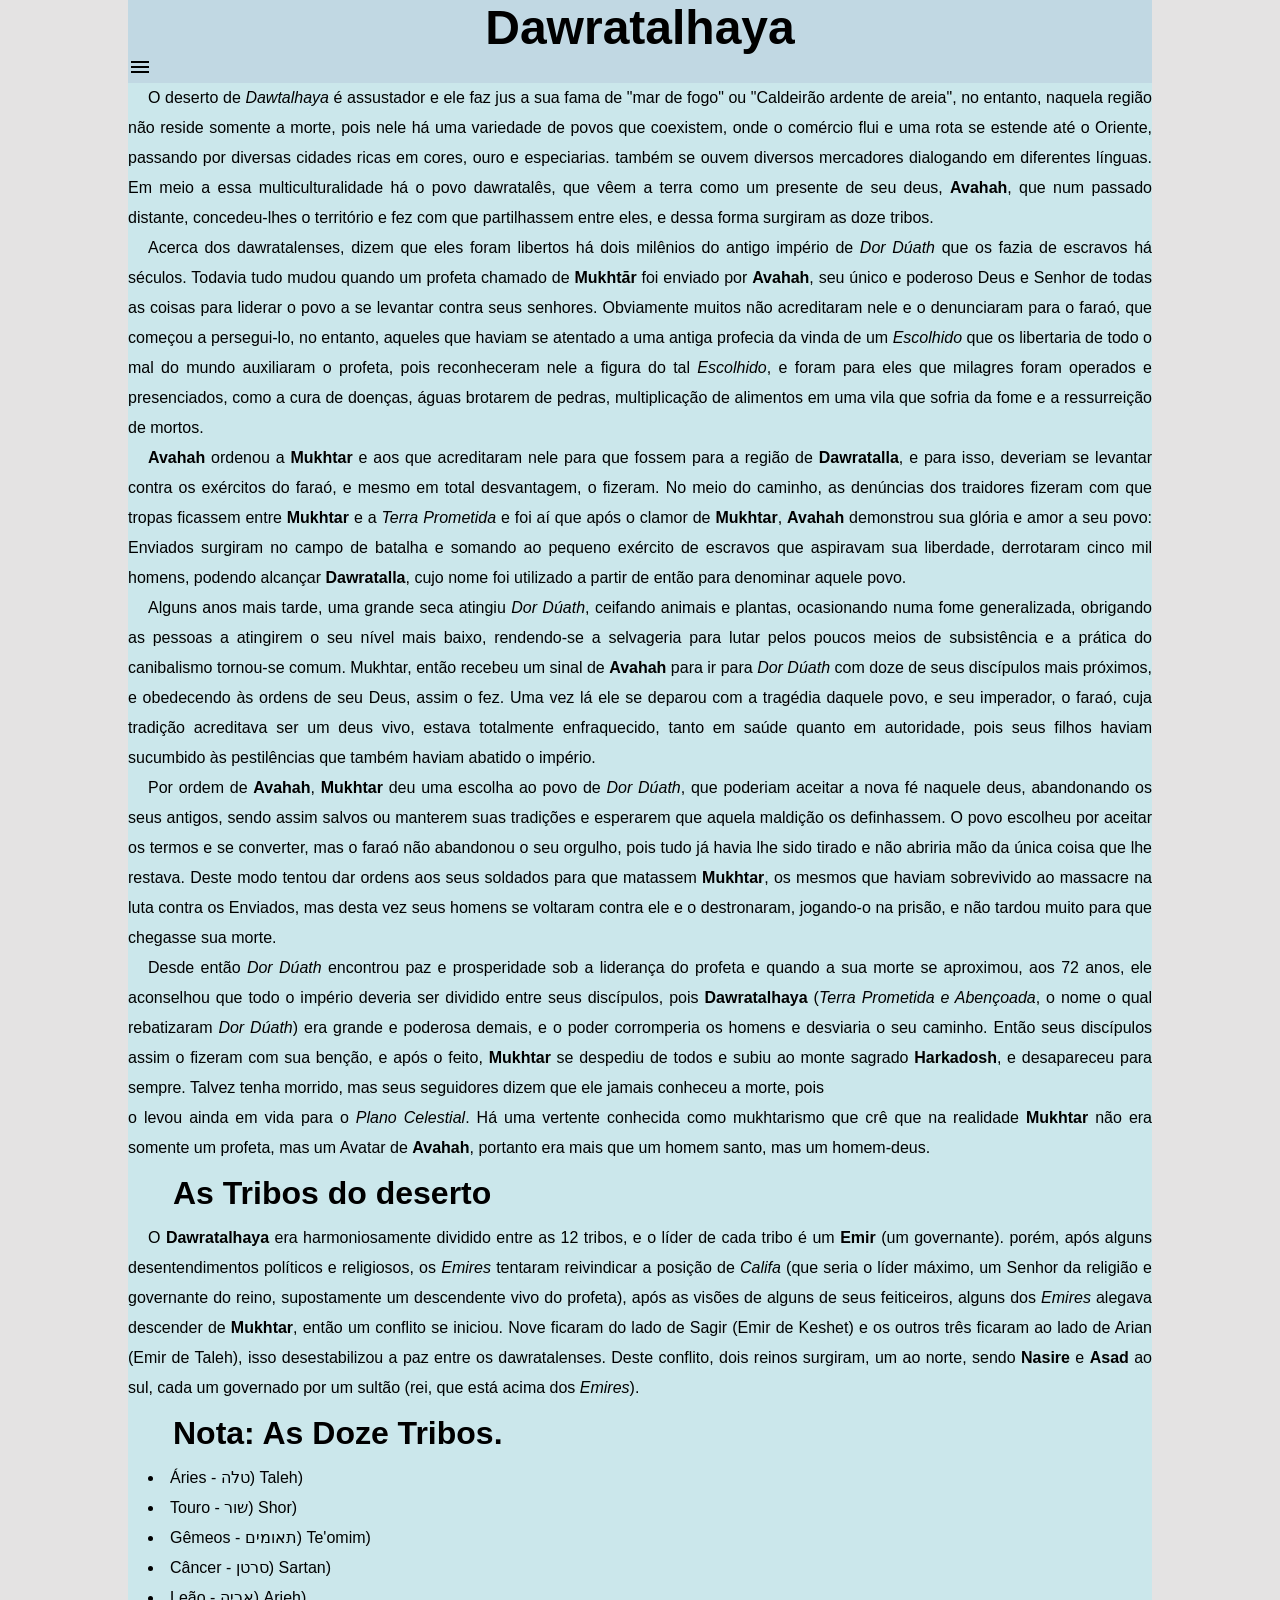
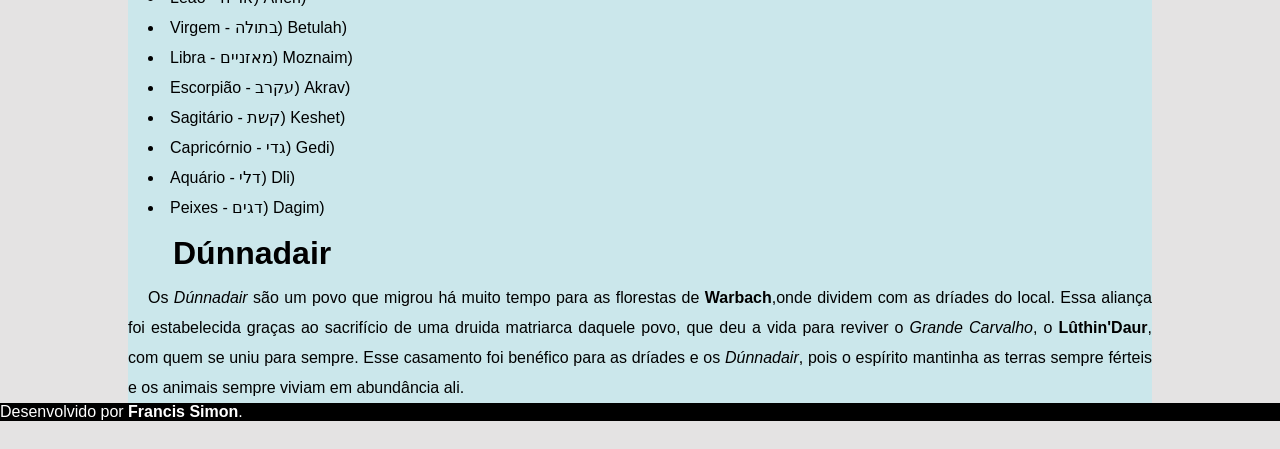
==== dawratalhaya.html @ 095f74a3 "nova extensão CSharpier" ====
<!DOCTYPE html>
<html lang="pt-br">

<head>
  <meta charset="UTF-8">
  <meta name="viewport" content="width=device-width, initial-scale=1.0">
  <title>Projeto Verden</title>
  <link rel="stylesheet" href="estilos/style.css">

  <link href="https://fonts.googleapis.com/css2?family=Material+Symbols+Outlined" rel="stylesheet" />

</head>

<body onresize="mudouTamanho()">
  <header>
    <h1>Dawratalhaya</h1>

    <i id="burguer" class="material-symbols-outlined" onclick="clickMenu()">menu</i>

    <nav id="itens">
      <a href="home.html">Home</a>
      <a href="verden.html">Verden</a>
      <a href="r-homens.html">As Religiões</a>
      <a href="r-anao.html">Anões</a>
      <a href="r-elfos.html">Elfos</a>
      <a href="dawratalhaya.html">Dawratalhaya</a>
    </nav>
  </header>
  <main>
    <p>O deserto de <em>Dawtalhaya</em> é assustador e ele faz jus a sua fama de "mar de fogo" ou "Caldeirão ardente de
      areia", no entanto, naquela região não reside somente a morte, pois nele há uma variedade de povos que coexistem,
      onde o comércio flui e uma rota se estende até o Oriente, passando por diversas cidades ricas em cores, ouro e
      especiarias. também se ouvem diversos mercadores dialogando em diferentes línguas. Em meio a essa
      multiculturalidade há o povo dawratalês, que vêem a terra como um presente de seu deus, <strong>Avahah</strong>,
      que num passado distante, concedeu-lhes o território e fez com que partilhassem entre eles, e dessa forma surgiram
      as doze tribos.
    </p>
    <p>
      Acerca dos dawratalenses, dizem que eles foram libertos há dois milênios do antigo império de <em>Dor Dúath</em>
      que os fazia de escravos há séculos. Todavia tudo mudou quando um profeta chamado de <strong>Mukhtār</strong> foi
      enviado por <strong>Avahah</strong>, seu único e poderoso Deus e Senhor de todas as coisas para liderar o povo a
      se levantar contra seus senhores. Obviamente muitos não acreditaram nele e o denunciaram para o faraó, que começou
      a persegui-lo, no entanto, aqueles que haviam se atentado a uma antiga profecia da vinda de um <em>Escolhido</em>
      que os libertaria de todo o mal do mundo auxiliaram o profeta, pois reconheceram nele a figura do tal
      <em>Escolhido</em>, e foram para eles que milagres foram operados e presenciados, como a cura de doenças, águas
      brotarem de pedras, multiplicação de alimentos em uma vila que sofria da fome e a ressurreição de mortos.
    </p>
    <p><strong>Avahah</strong> ordenou a <strong>Mukhtar</strong> e aos que acreditaram nele para que fossem para a
      região de <strong>Dawratalla</strong>, e para isso, deveriam se levantar contra os exércitos do faraó, e mesmo em
      total desvantagem, o fizeram. No meio do caminho, as denúncias dos traidores fizeram com que tropas ficassem entre
      <strong>Mukhtar</strong> e a <em>Terra Prometida</em> e foi aí que após o clamor de <strong>Mukhtar</strong>,
      <strong>Avahah</strong> demonstrou sua glória e amor a seu povo: Enviados surgiram no campo de batalha e somando
      ao pequeno exército de escravos que aspiravam sua liberdade, derrotaram cinco mil homens, podendo alcançar
      <strong>Dawratalla</strong>, cujo nome foi utilizado a partir de então para denominar aquele povo.
    </p>

    <p>Alguns anos mais tarde, uma grande seca atingiu <em>Dor Dúath</em>, ceifando animais e plantas, ocasionando numa
      fome generalizada, obrigando as pessoas a atingirem o seu nível mais baixo, rendendo-se a selvageria para lutar
      pelos poucos meios de subsistência e a prática do canibalismo tornou-se comum. <strogn>Mukhtar</strogn>, então
      recebeu um sinal de <strong>Avahah</strong> para ir para <em>Dor Dúath</em> com doze de seus discípulos mais
      próximos, e obedecendo às ordens de seu Deus, assim o fez. Uma vez lá ele se deparou com a tragédia daquele povo,
      e seu imperador, o faraó, cuja tradição acreditava ser um deus vivo, estava totalmente enfraquecido, tanto em
      saúde quanto em autoridade, pois seus filhos haviam sucumbido às pestilências que também haviam abatido o império.
    </p>

    <p>Por ordem de <strong>Avahah</strong>, <strong>Mukhtar</strong> deu uma escolha ao povo de <em>Dor Dúath</em>, que
      poderiam aceitar a nova fé naquele deus, abandonando os seus antigos, sendo assim salvos ou manterem suas
      tradições e esperarem que aquela maldição os definhassem. O povo escolheu por aceitar os termos e se converter,
      mas o faraó não abandonou o seu orgulho, pois tudo já havia lhe sido tirado e não abriria mão da única coisa que
      lhe restava. Deste modo tentou dar ordens aos seus soldados para que matassem <strong>Mukhtar</strong>, os mesmos
      que haviam sobrevivido ao massacre na luta contra os Enviados, mas desta vez seus homens se voltaram contra ele e
      o destronaram, jogando-o na prisão, e não tardou muito para que chegasse sua morte.
    </p>

    <p>
      Desde então <em>Dor Dúath</em> encontrou paz e prosperidade sob a liderança do profeta e quando a sua morte se
      aproximou, aos 72 anos, ele aconselhou que todo o império deveria ser dividido entre seus discípulos, pois
      <strong>Dawratalhaya</strong> (<em>Terra Prometida e Abençoada</em>, o nome o qual rebatizaram <em>Dor Dúath</em>)
      era grande e poderosa demais, e o poder corromperia os homens e desviaria o seu caminho. Então seus discípulos
      assim o fizeram com sua benção, e após o feito, <strong>Mukhtar</strong> se despediu de todos e subiu ao monte
      sagrado <strong>Harkadosh</strong>, e desapareceu para sempre. Talvez tenha morrido, mas seus seguidores dizem que
      ele jamais conheceu a morte, pois
    <P><strong></strong></P> o levou ainda em vida para o <em>Plano Celestial</em>. Há uma vertente conhecida como
    mukhtarismo que crê que na realidade <strong>Mukhtar</strong> não era somente um profeta, mas um Avatar de
    <strong>Avahah</strong>, portanto era mais que um homem santo, mas um homem-deus.
    </p>

    <h3>As Tribos do deserto</h3>

    <p>O <strong>Dawratalhaya</strong> era harmoniosamente dividido entre as 12 tribos, e o líder de cada tribo é um
      <strong>Emir</strong> (um governante). porém, após alguns desentendimentos políticos e religiosos, os
      <em>Emires</em> tentaram reivindicar a posição de <em>Califa</em> (que seria o líder máximo, um Senhor da religião
      e governante do reino, supostamente um descendente vivo do profeta), após as visões de alguns de seus feiticeiros,
      alguns dos <em>Emires</em> alegava descender de <strong>Mukhtar</strong>, então um conflito se iniciou. Nove
      ficaram do lado de Sagir (Emir de Keshet) e os outros três ficaram ao lado de Arian (Emir de Taleh), isso
      desestabilizou a paz entre os dawratalenses. Deste conflito, dois reinos surgiram, um ao norte, sendo
      <strong>Nasire</strong> e <strong>Asad</strong> ao sul, cada um governado por um sultão (rei, que está acima dos
      <em>Emires</em>).
    </p>

    <aside id="tribos">
      <ul>
        <h3>Nota: As Doze Tribos.</h3>
        <li>Áries - טלה) Taleh)</li>
        <li>Touro - שור) Shor)</li>
        <li>Gêmeos - תאומים) Te'omim)</li>
        <li>Câncer - סרטן) Sartan)</li>
        <li>Leão - אריה) Arieh)</li>
        <li>Virgem - בתולה) Betulah)</li>
        <li>Libra - מאזניים) Moznaim)</li>
        <li>Escorpião - עקרב) Akrav)</li>
        <li>Sagitário - קשת) Keshet)</li>
        <li>Capricórnio - גדי) Gedi)</li>
        <li>Aquário - דלי) Dli)</li>
        <li>Peixes - דגים) Dagim)</li>
      </ul>
    </aside>

    <h3>Dúnnadair</h3>
    <p>Os <em>Dúnnadair</em> são um povo que migrou há muito tempo para as florestas de <strong>Warbach</strong>,onde
      dividem com as dríades do local. Essa aliança foi estabelecida graças ao sacrifício de uma druida matriarca
      daquele povo, que deu a vida para reviver o <em>Grande Carvalho</em>, o <strong>Lûthin'Daur</strong>, com quem se
      uniu para sempre. Esse casamento foi benéfico para as dríades e os <em>Dúnnadair</em>, pois o espírito mantinha as
      terras sempre férteis e os animais sempre viviam em abundância ali.</p>
  </main>

  <script>
    function mudouTamanho() {
      if (window.innerwidth >= 400) {
        itens.style.display = "block";
      } else {
        itens.style.display = "none";
      }
    }
    function clickMenu() {
      if (itens.style.display == "block") {
        itens.style.display = "none";
      } else {
        itens.style.display = "block";
      }
    }
  </script>


  <footer>
    <p>Desenvolvido por <strong>Francis Simon</strong>.</p>
  </footer>
</body>

</html>
---- estilos/style.css ----
@charset "UTF-8";

/* CORES: Laranja: #F7985D // Azul: #466DA3 // Verde: #73D350 */
/* CSS GERAL */
* {
    margin: 0px;
    padding: 0px;
    font-size: 1em;
    font-family: Arial, Helvetica, sans-serif;
    text-align: justify;
}

body {
    width: 100%;
    background-color: rgb(228, 227, 227);
    margin: auto;
}

header {
    width: 80%;
    margin: auto;
    background-color: #b2d4e4b0;
}

h1 {
    text-align: center;
    font-size: 3em;
}

header>nav>a {
    display: inline-block;
    color: white;
    background-color: #5e6875;
    border-radius: 5px;
    font-size: 1.5em;
    text-decoration: none;
}

a:hover {
    background-color: rgb(219, 31, 31);
    color: black;
    transition: 0.5s;
}

h2,
h3,
h4 {
    margin: 15px;
    font-size: 2em;
    text-indent: 30px;
    text-align: left;
}

main {
    width: 80%;
    margin: auto;
    line-height: 30px;
    background-color: rgb(203, 231, 235);
    padding: 0px;
    text-indent: 20px;
}

ul {
    list-style-position: inside;
}

footer {
    background-color: black;
    color: white;
}

/* Home */
#map {
    margin-top: 10px;
    width: 100%;
}

@media screen and (max-width: 400px) {
    header {
        width: 100%;
    }

    h1,
    h2 {
        font-size: 2em;
    }

    header>nav>a {
        border: 2px solid black;
        border-radius: none;
        display: block;
        font-size: 1.5em;
        width: 100vw;
        text-align: center;
    }

    main i#burguer {
        background-color: #5e6875;
        color: white;
        text-align: center;
        display: block;
        cursor: pointer;
        padding: 10px;
    }

    i#burguer:hover {
        background-color: white;
        color: black;
    }
}

/* Verden */
#lua {
    width: 30vw;
}

#section-verden {
    border: 2px solid black;
}

#calendario {
    border: 2px solid black;
    display: flex;
    flex-flow: row no wrap;
    justify-content: space-between;
}

@media screen and (max-width: 400px) {
    * {
        padding: 0px;
    }

    #calendario {
        background-color: lightcoral;
    }

    main {
        margin: auto;
        line-height: 30px;
        background-color: rgb(203, 231, 235);
        padding: 0px;
        text-indent: 20px;
    }

    h2 {
        margin: 0px;
        text-indent: 0px;
        font-size: 1em;
    }

    #calendario>ul {
        font-size: 0.8em;
        text-indent: 5px;
        line-height: 20px;
        border: 5px;
    }

    li::marker {
        content: "•";
        margin-right: 0px;
    }
}

/* r-homens */
#p-r-homens {
    margin-bottom: 20px;
}

@media screen and (max-width: 400px) {
    #p-r-homens {
        margin-bottom: 0px;
    }
}

/* r-anao */
#conteiner {
    display: flex;
    width: 40vw;
    flex-flow: wrap;
    justify-content: flex-start;
    margin-top: 10px;
}

#p-r-anao {
    padding: 10px;
}

@media screen and (max-width: 400px) {
    #p-r-anao {
        padding: 0px;
    }

    #cabrabel>img {
        width: 75vw;
        height: 50vh;
    }

    #cabra>img {
        width: 75vw;
        height: 50vh;
    }

    #dubhain>img {
        width: 80vw;
        height: 50vh;
    }

    #conteiner {
        width: 90vw;
    }
}

/* r-elfos */
#p-r-elfos {
    margin-bottom: 10px;
}

@media screen and (max-width: 400px) {
    #p-r-elfos {
        margin-bottom: 0px;
    }
}

/* dawratalhaya */
#tribos {
    list-style-position: inside;
}
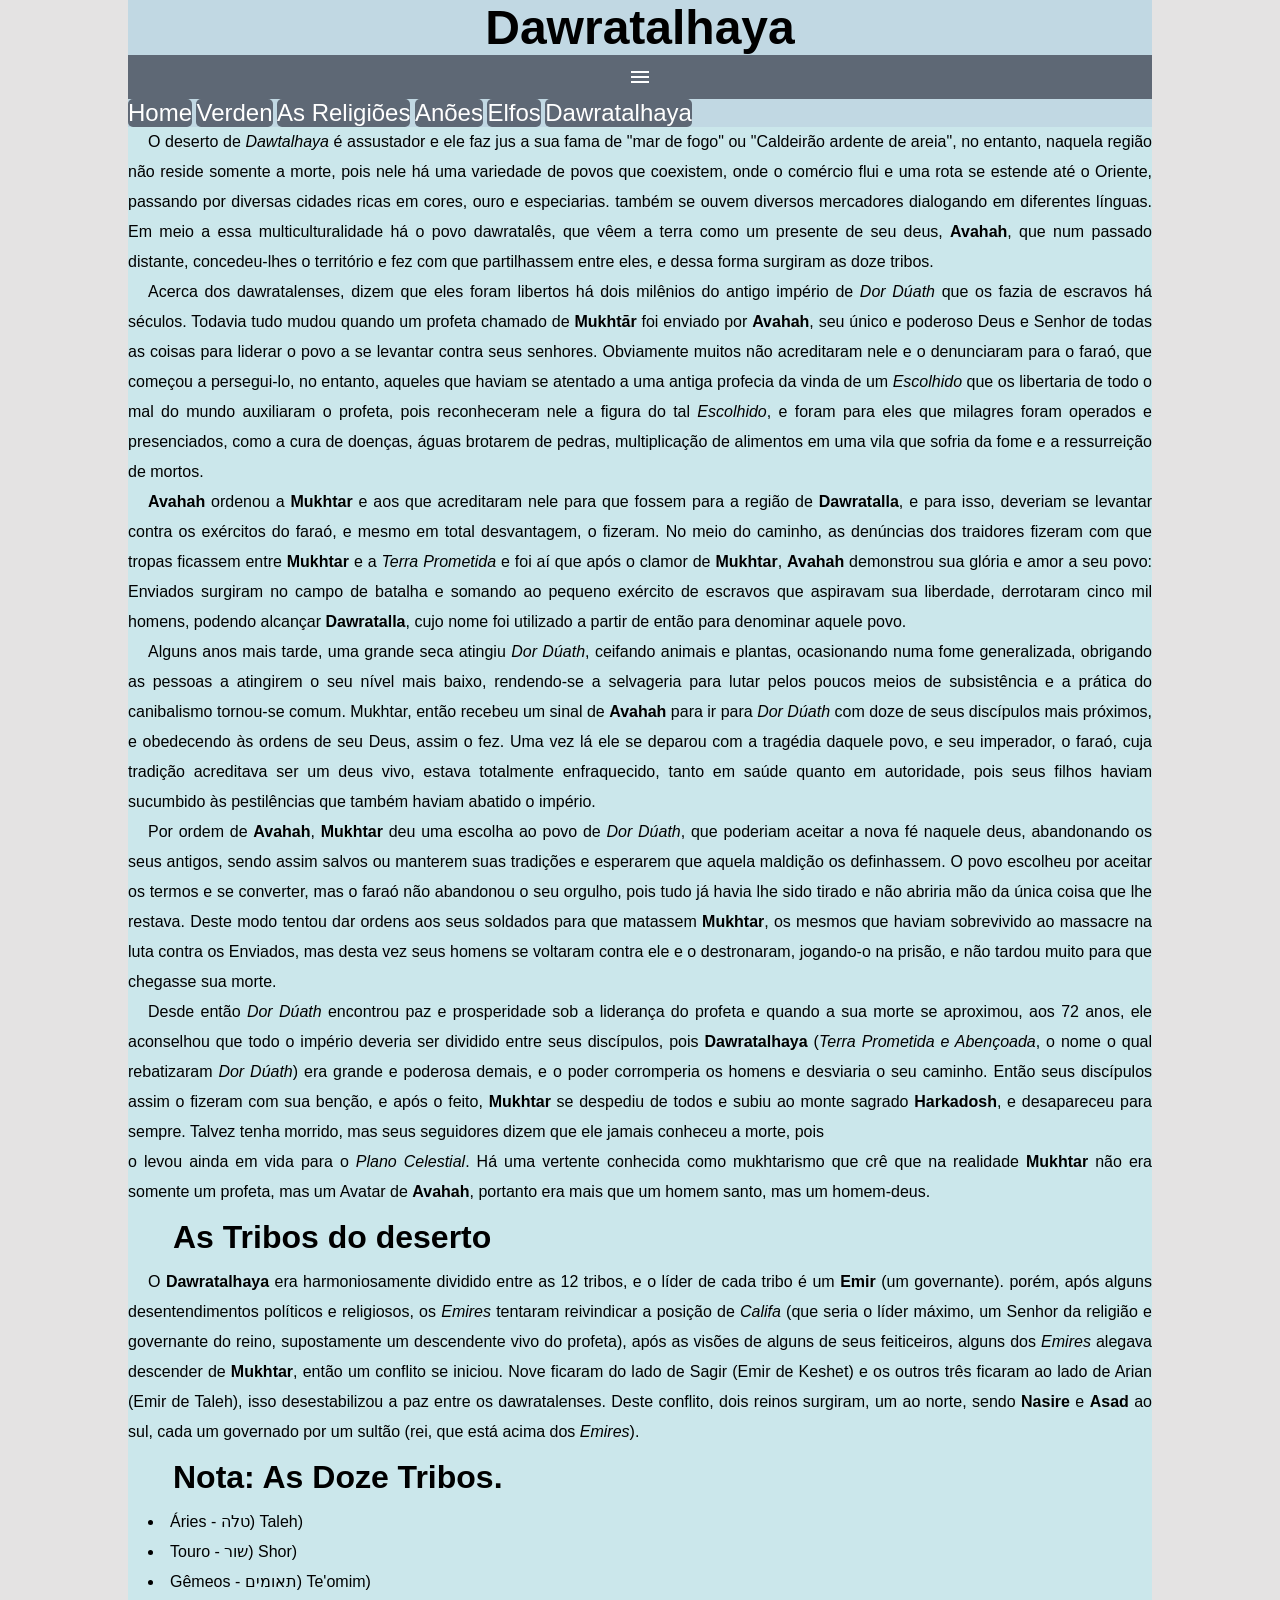
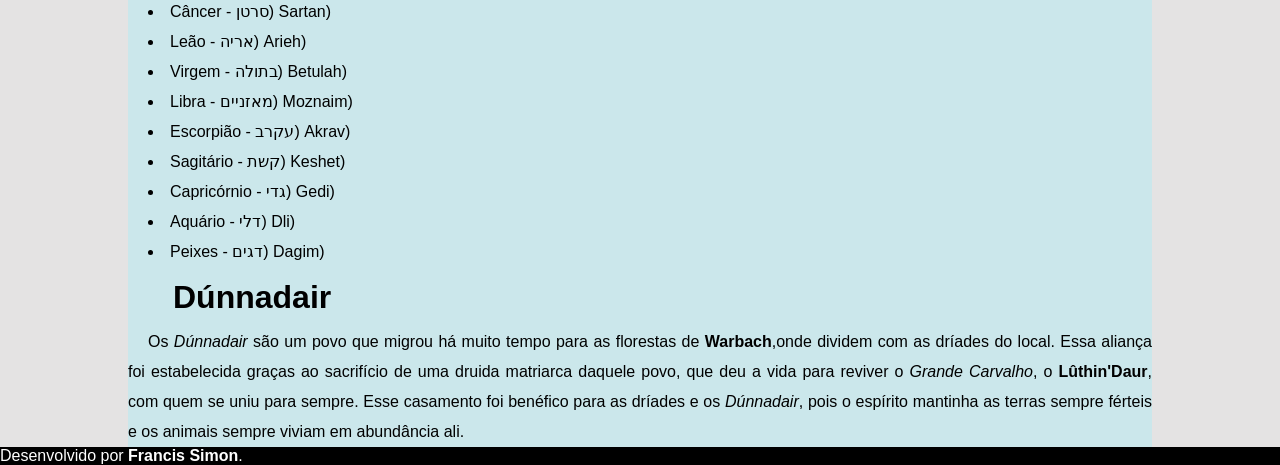
==== commit db3220d8: "botão burguer" ====
--- a/dawratalhaya.html
+++ b/dawratalhaya.html
@@ -126,7 +126,7 @@
 
   <script>
     function mudouTamanho() {
-      if (window.innerwidth >= 400) {
+      if (window.innerWidth >= 400) {
         itens.style.display = "block";
       } else {
         itens.style.display = "none";
--- a/estilos/style.css
+++ b/estilos/style.css
@@ -22,6 +22,22 @@
     background-color: #b2d4e4b0;
 }
 
+#burguer {
+        background-color: #5e6875;
+        color: white;
+        text-align: center;
+        display: block;
+        cursor: pointer;
+        padding: 10px;
+        cursor: pointer;
+    }
+
+    #burguer:hover {
+        background-color: white;
+        color: black;
+        cursor: pointer;
+    }
+
 h1 {
     text-align: center;
     font-size: 3em;
@@ -42,9 +58,7 @@
     transition: 0.5s;
 }
 
-h2,
-h3,
-h4 {
+h2,h3,h4 {
     margin: 15px;
     font-size: 2em;
     text-indent: 30px;
@@ -80,8 +94,7 @@
         width: 100%;
     }
 
-    h1,
-    h2 {
+    h1, h2 {
         font-size: 2em;
     }
 
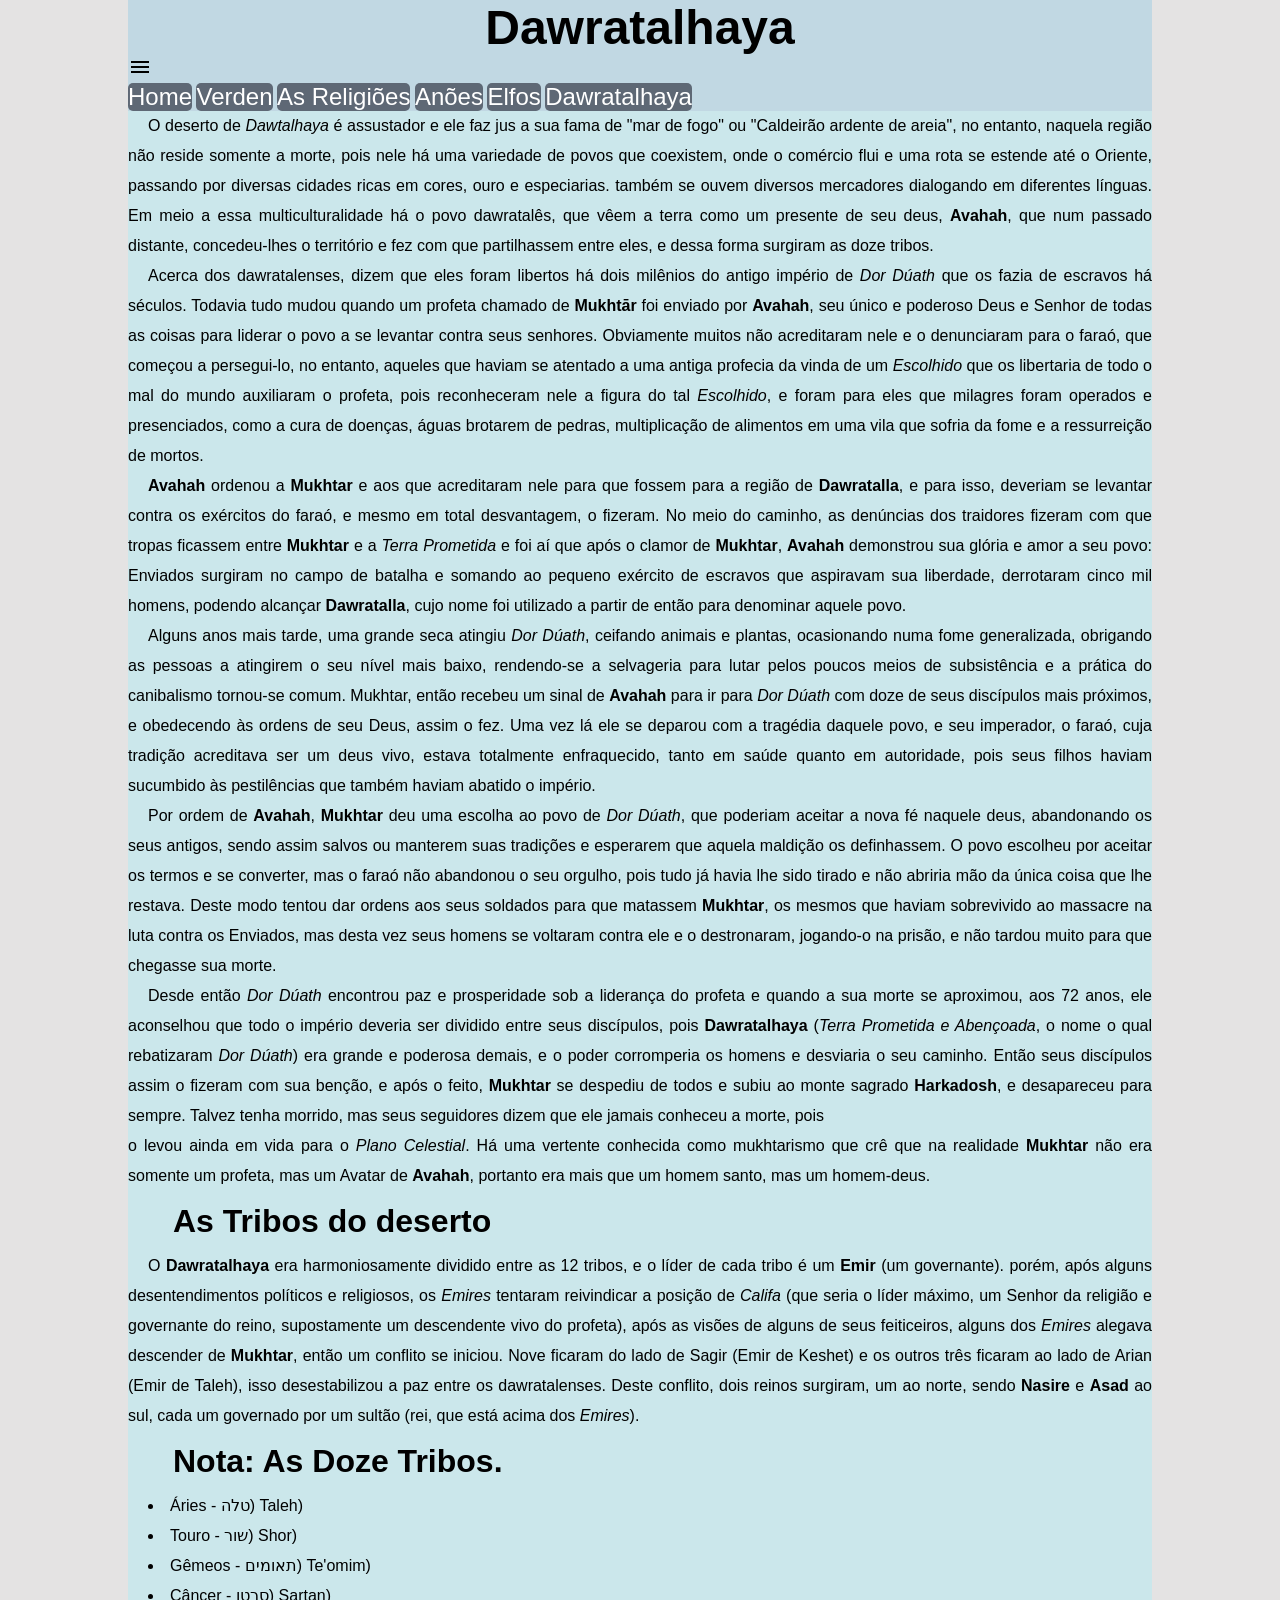
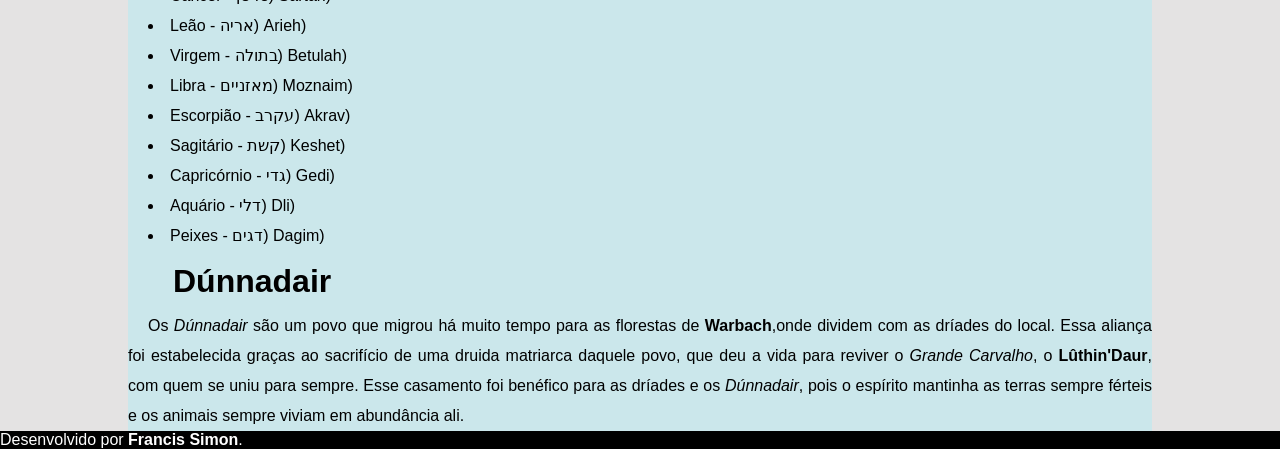
==== commit e5dbb675: "atualizado menu" ====
--- a/dawratalhaya.html
+++ b/dawratalhaya.html
@@ -125,20 +125,25 @@
   </main>
 
   <script>
-    function mudouTamanho() {
-      if (window.innerWidth >= 400) {
-        itens.style.display = "block";
-      } else {
-        itens.style.display = "none";
-      }
+    function clickMenu() {
+    let menu = document.getElementById('itens');
+
+    if (menu.style.display == 'none') {
+        menu.style.display = 'block';
+    } else {
+        menu.style.display = 'none';
     }
-    function clickMenu() {
-      if (itens.style.display == "block") {
-        itens.style.display = "none";
-      } else {
-        itens.style.display = "block";
-      }
+}
+
+function mudouTamanho() {
+    let menu = document.getElementById('itens');
+    
+    if (window.innerWidth >= 400) {
+        menu.style.display = 'block';
+    } else {
+        menu.style.display = 'none';
     }
+}
   </script>
 
 
--- a/estilos/style.css
+++ b/estilos/style.css
@@ -22,7 +22,7 @@
     background-color: #b2d4e4b0;
 }
 
-#burguer {
+main #burguer {
         background-color: #5e6875;
         color: white;
         text-align: center;
@@ -32,8 +32,8 @@
         cursor: pointer;
     }
 
-    #burguer:hover {
-        background-color: white;
+    i#burguer:hover {
+        background-color: rgb(212, 38, 38);
         color: black;
         cursor: pointer;
     }
@@ -98,6 +98,8 @@
         font-size: 2em;
     }
 
+    
+
     header>nav>a {
         border: 2px solid black;
         border-radius: none;
@@ -143,10 +145,6 @@
         padding: 0px;
     }
 
-    #calendario {
-        background-color: lightcoral;
-    }
-
     main {
         margin: auto;
         line-height: 30px;
@@ -237,4 +235,23 @@
 /* dawratalhaya */
 #tribos {
     list-style-position: inside;
+}
+
+/* Media Query exclusivo para o Calendário e a Imagem da Lua */
+@media screen and (max-width: 800px) {
+    #calendario {
+        display: flex;
+        flex-direction: column; /* Joga a imagem para baixo */
+        align-items: center;    /* Centraliza os itens */
+    }
+
+    #calendario > ul {
+        width: 100%;            /* O texto ocupa a largura toda */
+        padding-bottom: 20px;   /* Espaço antes da imagem */
+    }
+
+    #lua {
+        width: 100% !important; /* Força a imagem a ocupar a largura total */
+        height: auto !important; /* Garante que a proporção seja mantida (sem espremer) */
+    }
 }
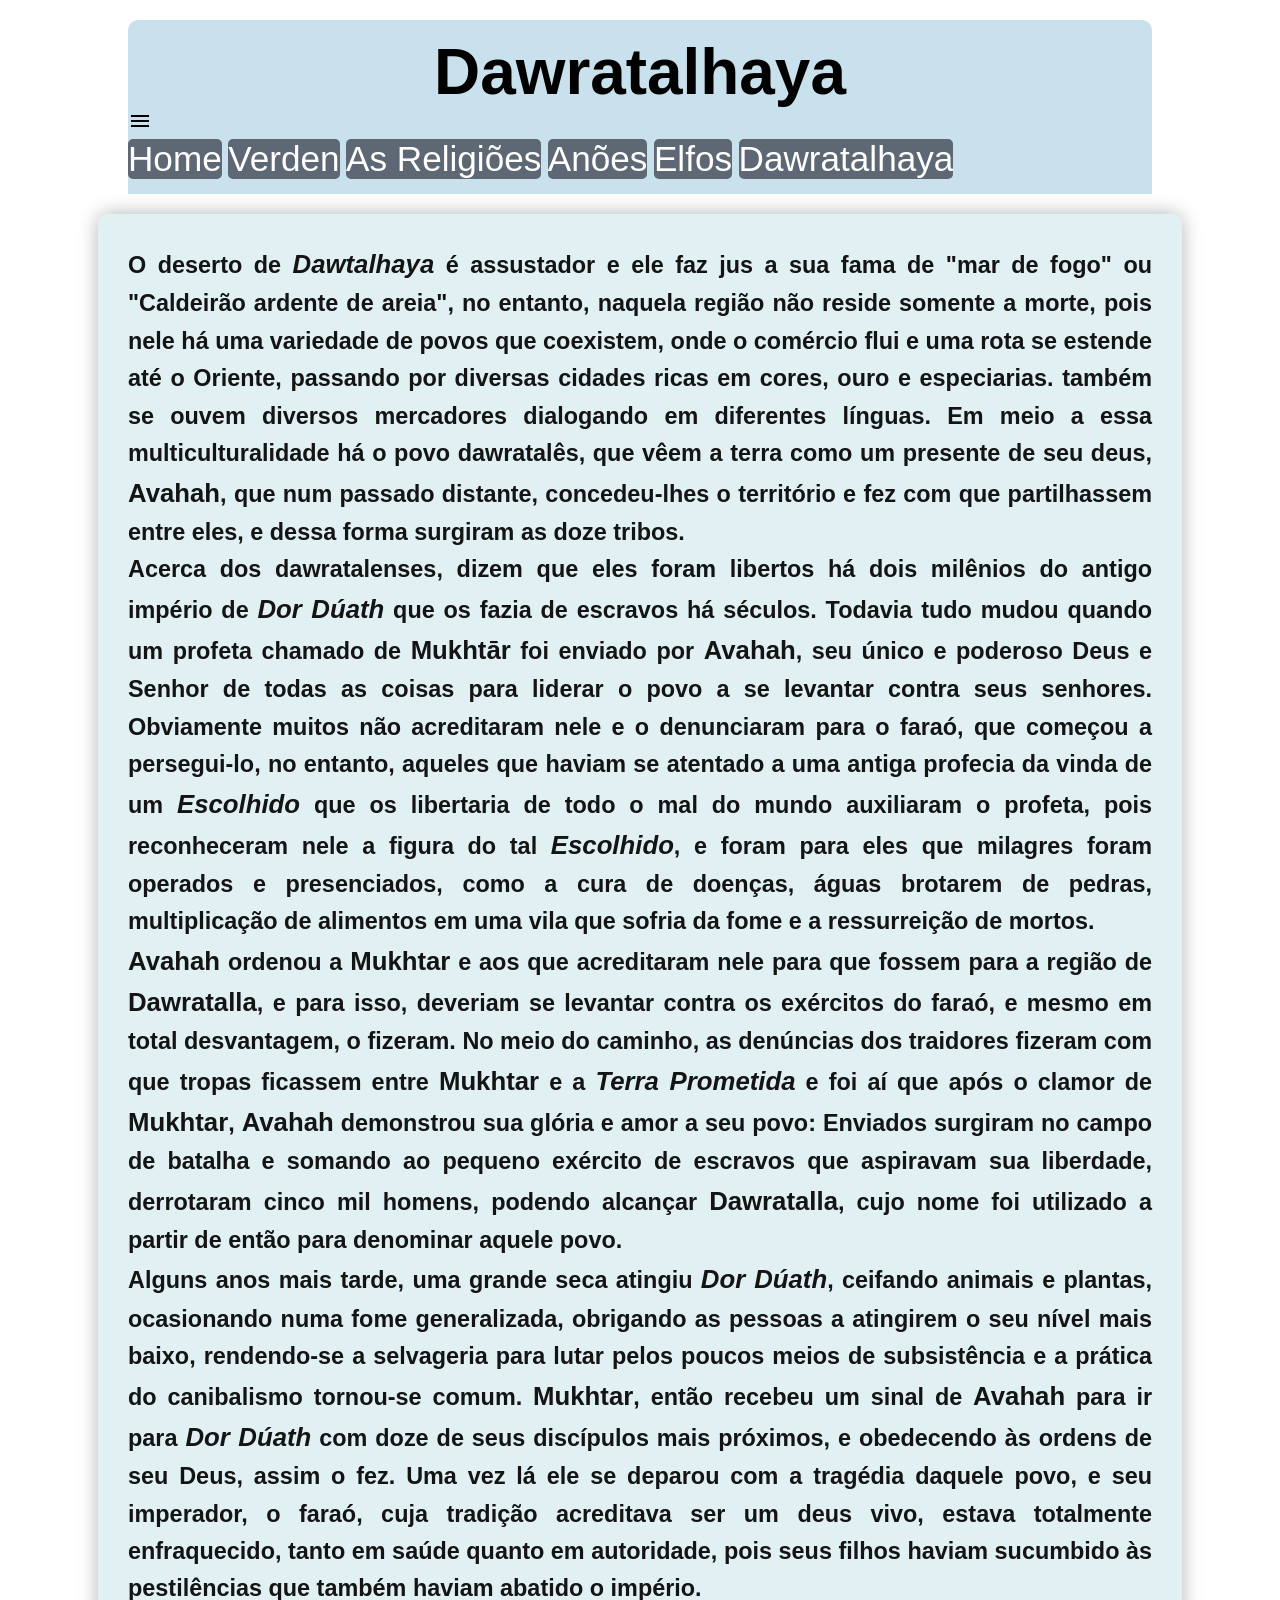
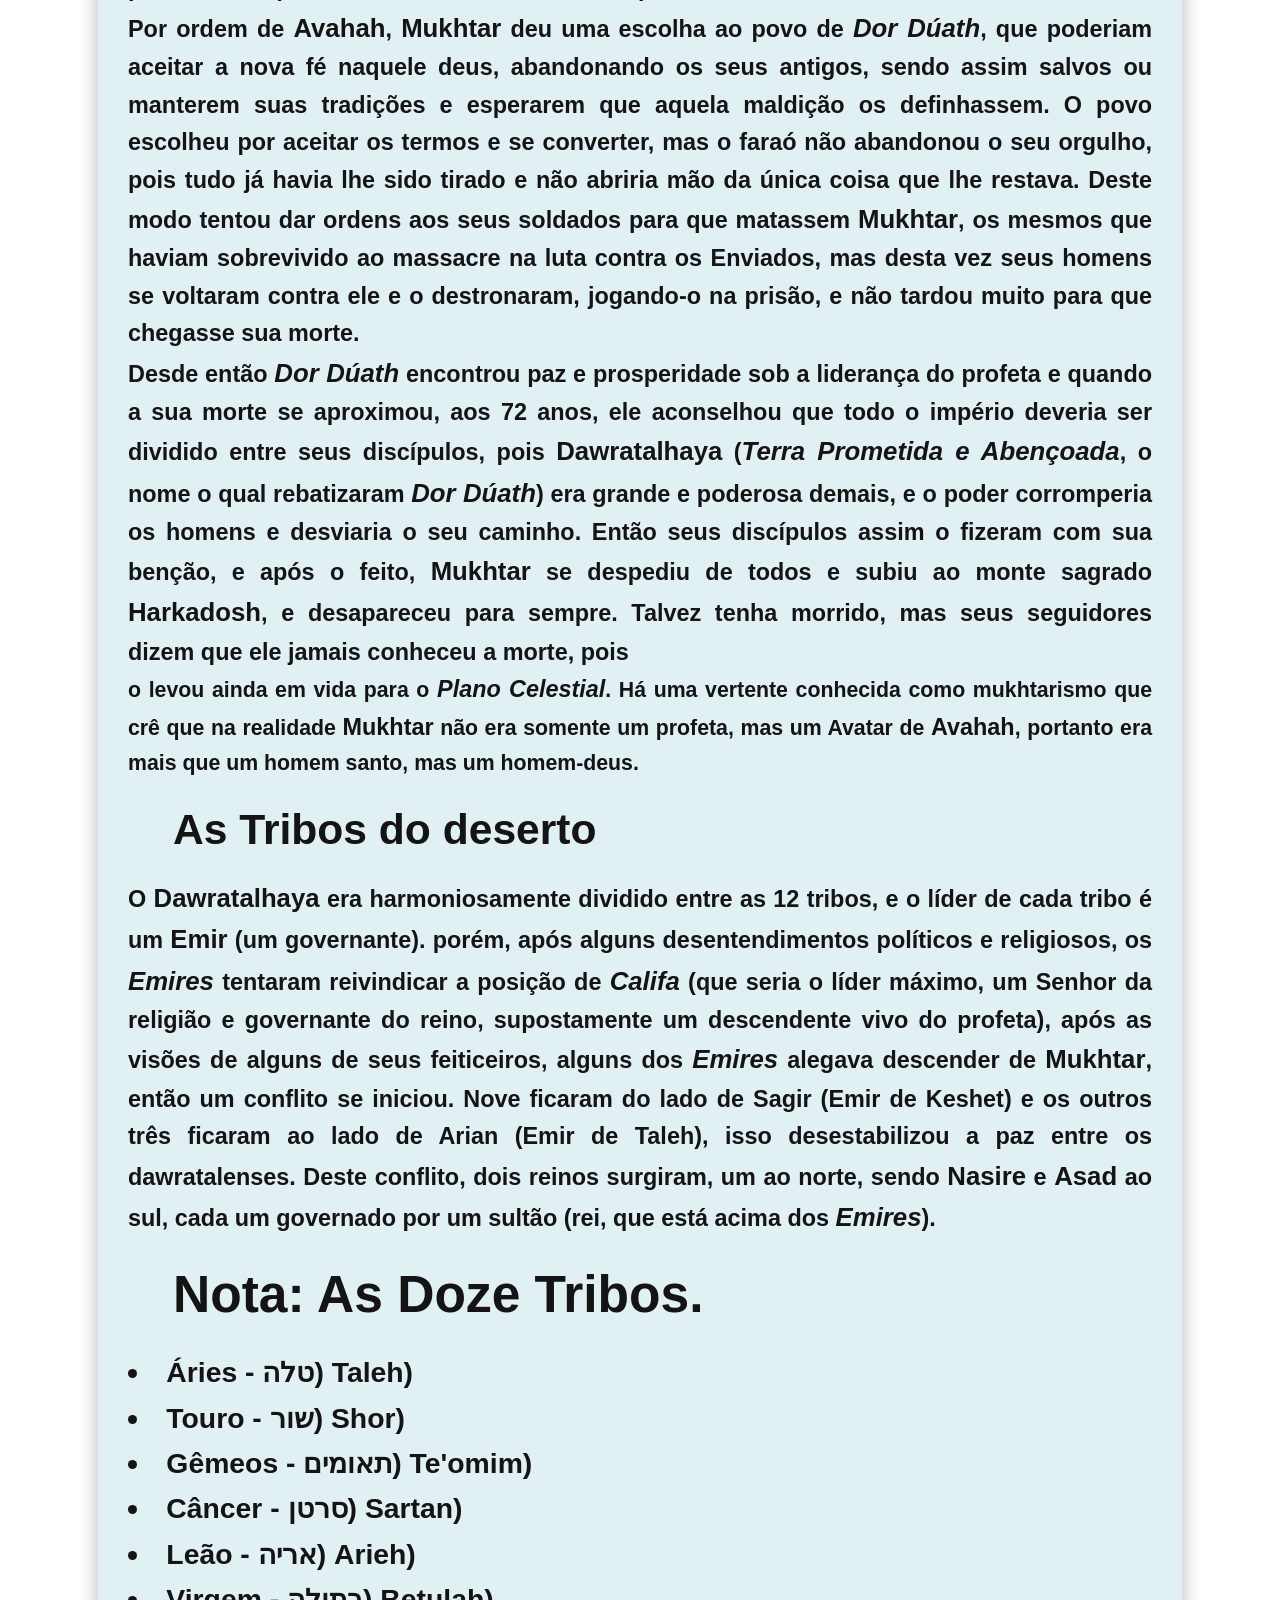
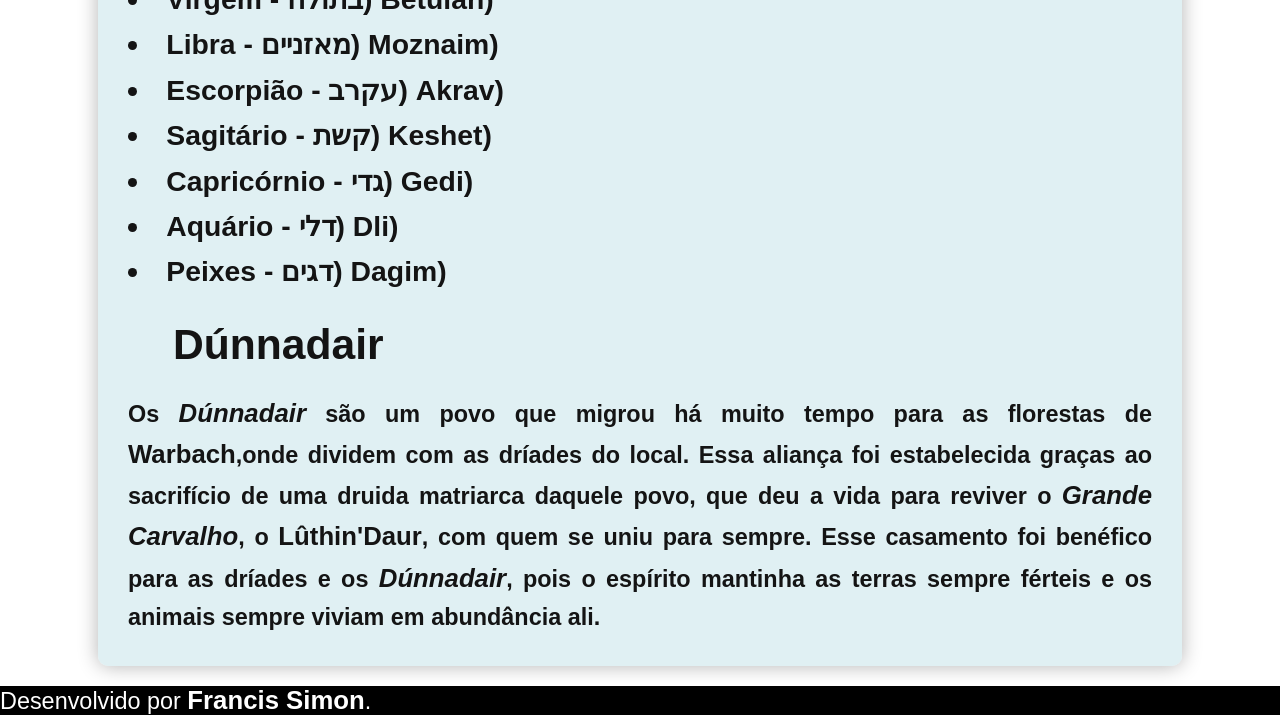
==== commit 5cb10544: "vídeo de fundo" ====
--- a/dawratalhaya.html
+++ b/dawratalhaya.html
@@ -12,6 +12,10 @@
 </head>
 
 <body onresize="mudouTamanho()">
+  <video autoplay loop muted playsinline id="bg-video">
+  <source src="imagens/ygdrasil.mp4" type="video/mp4">
+  Seu navegador não suporta vídeos.
+</video>
   <header>
     <h1>Dawratalhaya</h1>
 
--- a/estilos/style.css
+++ b/estilos/style.css
@@ -5,21 +5,39 @@
 * {
     margin: 0px;
     padding: 0px;
-    font-size: 1em;
+    font-size: 1.1em;
     font-family: Arial, Helvetica, sans-serif;
     text-align: justify;
 }
 
+#bg-video {
+    position: fixed;
+    top: 0;
+    left: 0;
+    width: 100%;
+    height: 100%;
+    z-index: -1;
+    object-fit: cover;
+    filter: brightness(60%); /* Escurece o vídeo em 40% para o texto saltar aos olhos */
+}
+
+/* IMPORTANTE: Para o vídeo aparecer, remova ou diminua a opacidade 
+   das cores de fundo do header e do main */
+header, main {
+    background-color: rgba(203, 231, 235, 0.7); /* Cor com 70% de transparência */
+}
+
 body {
     width: 100%;
-    background-color: rgb(228, 227, 227);
     margin: auto;
 }
 
 header {
     width: 80%;
-    margin: auto;
-    background-color: #b2d4e4b0;
+    margin: 20px auto 0px auto; /* Alinhado com o main */
+    background-color: rgba(178, 212, 228, 0.7); /* Mesma lógica de transparência */
+    border-radius: 10px 10px 0 0; /* Arredonda só em cima */
+    padding: 15px 0;
 }
 
 main #burguer {
@@ -67,11 +85,14 @@
 
 main {
     width: 80%;
-    margin: auto;
-    line-height: 30px;
-    background-color: rgb(203, 231, 235);
-    padding: 0px;
-    text-indent: 20px;
+    margin: 20px auto; /* Adicionei 20px de margem no topo e rodapé */
+    background-color: rgba(203, 231, 235, 0.6); /* 60% de opacidade é o "ponto doce" */
+    color: rgb(20, 20, 20); /* Um cinza quase preto para melhor leitura */
+    font-weight: bold;
+    line-height: 1.6; /* Aumenta o espaçamento entre linhas (melhora a leitura) */
+    padding: 30px;    /* Espaço interno para o texto não encostar nas bordas do bloco azul */
+    border-radius: 10px; /* Arredonda os cantos para um visual moderno */
+    box-shadow: 0px 0px 20px rgba(0, 0, 0, 0.3); /* Uma sombra leve para destacar o bloco do vídeo */
 }
 
 ul {
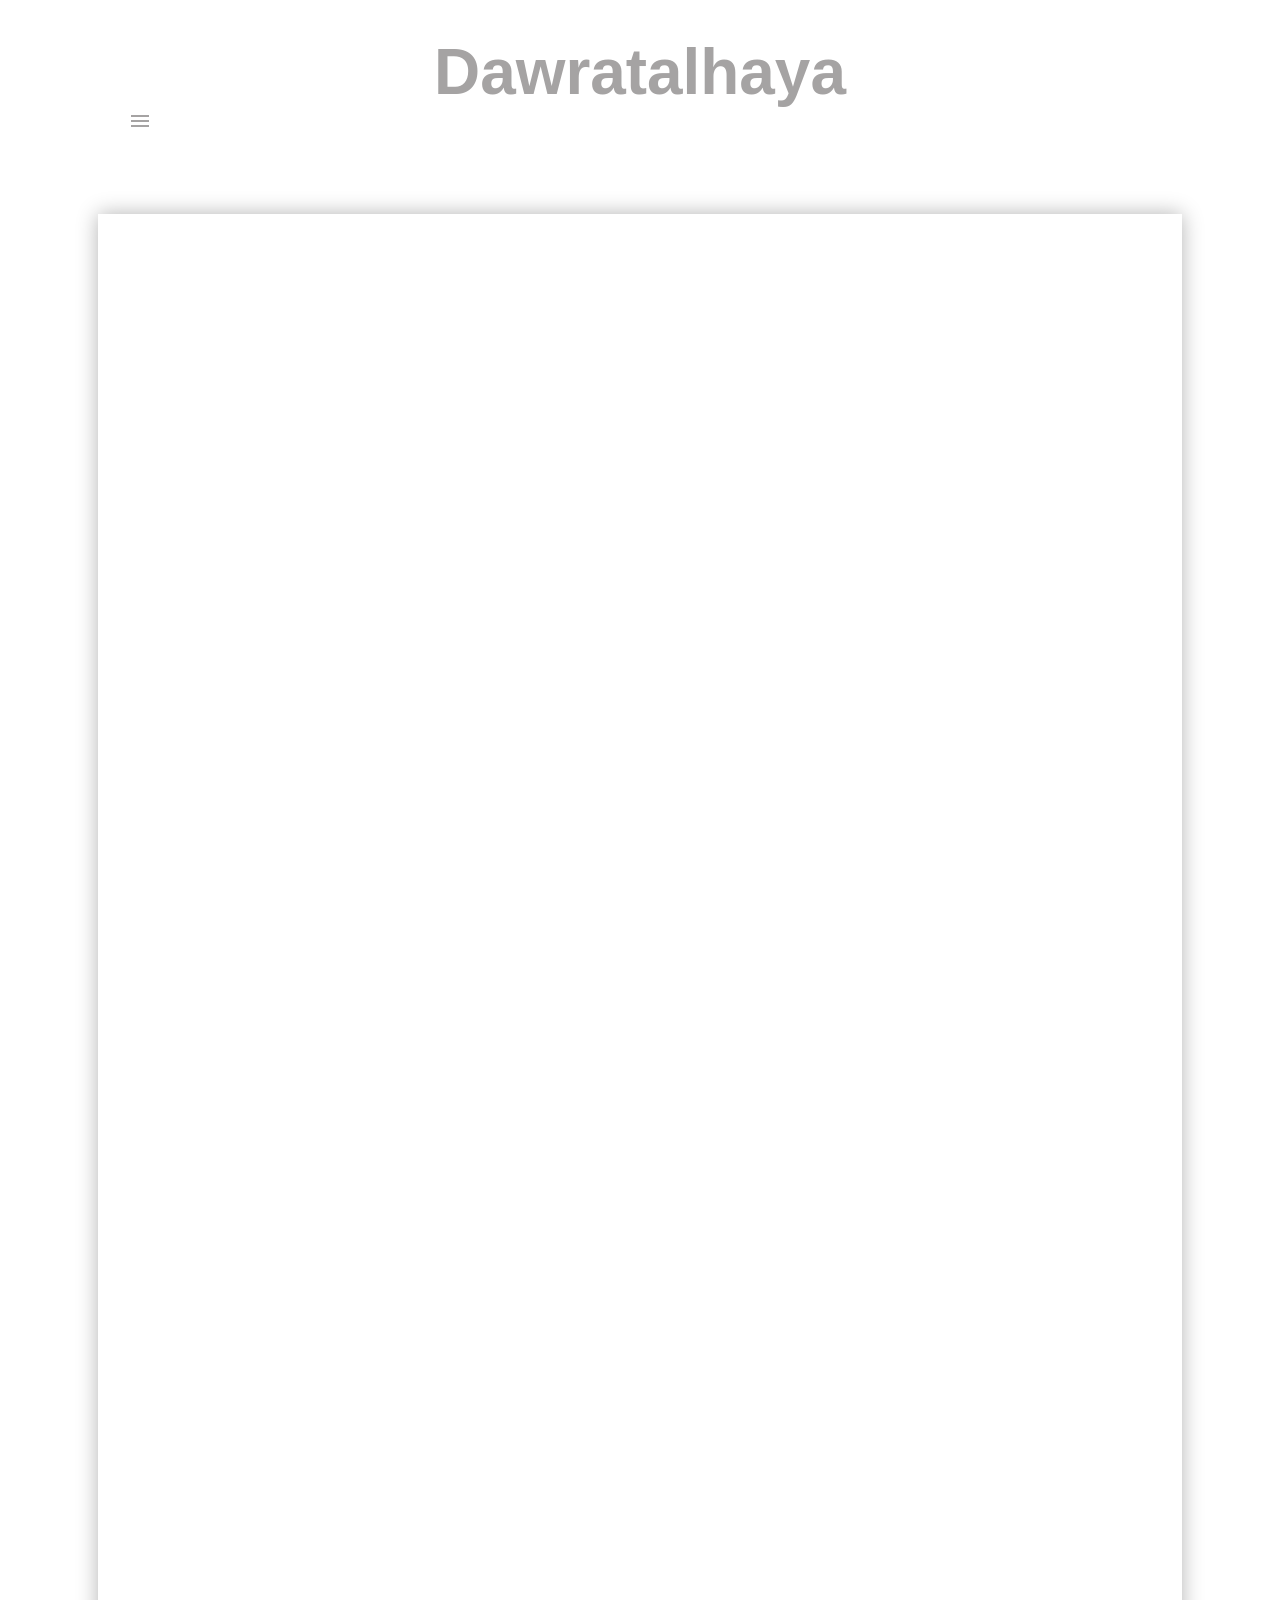
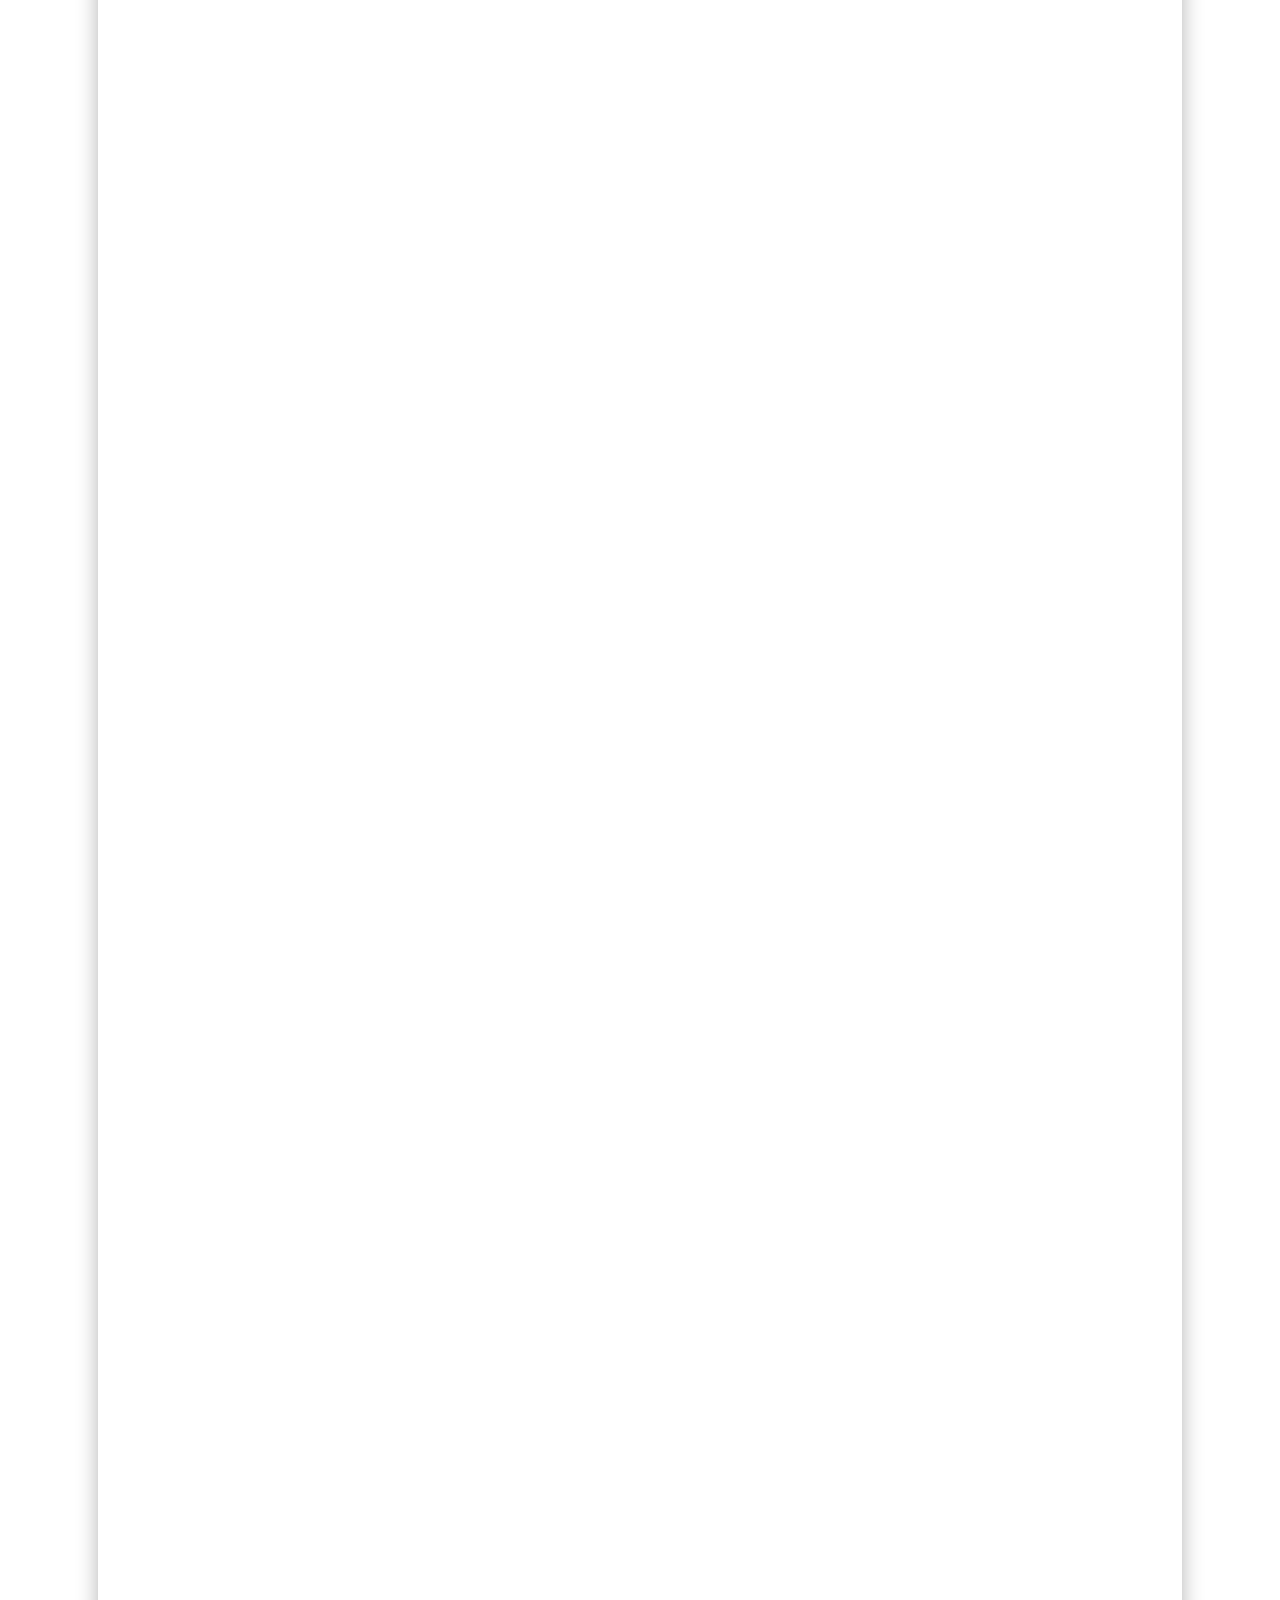
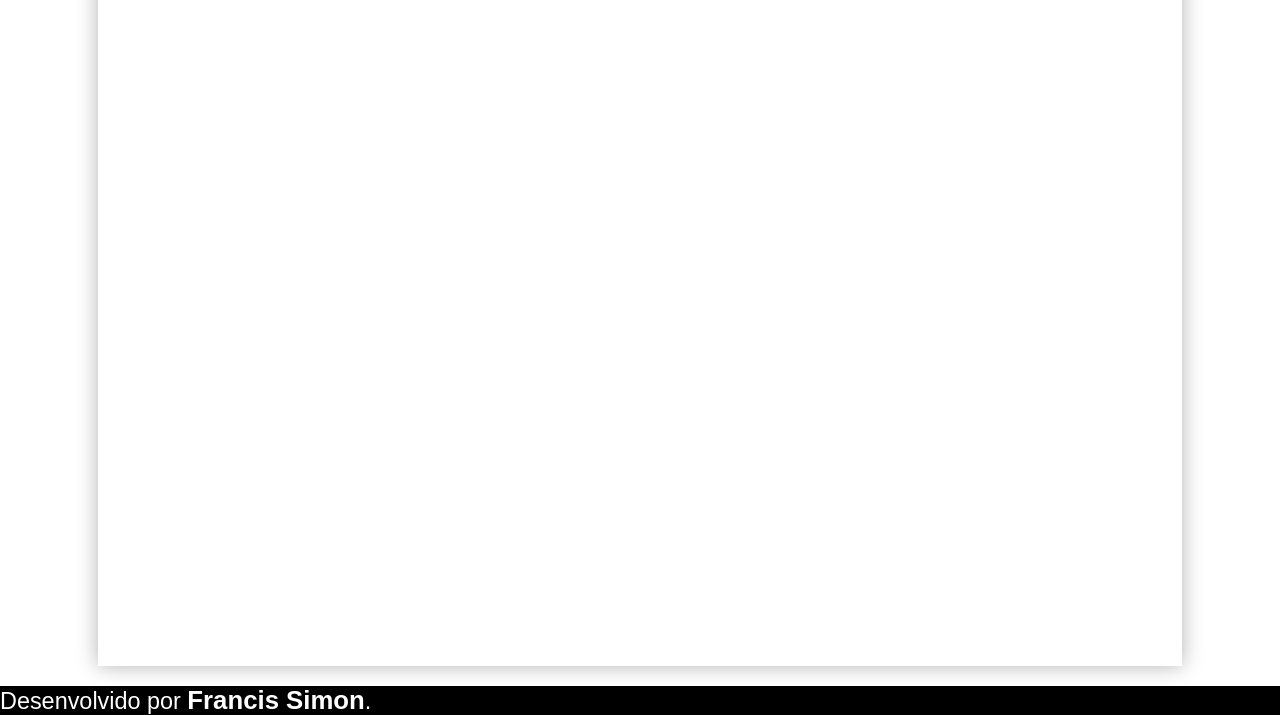
==== commit 4ef0f251: "mudança do fundo" ====
--- a/dawratalhaya.html
+++ b/dawratalhaya.html
@@ -12,10 +12,8 @@
 </head>
 
 <body onresize="mudouTamanho()">
-  <video autoplay loop muted playsinline id="bg-video">
-  <source src="imagens/ygdrasil.mp4" type="video/mp4">
-  Seu navegador não suporta vídeos.
-</video>
+   <div id="bg-gif"></div>
+
   <header>
     <h1>Dawratalhaya</h1>
 
--- a/estilos/style.css
+++ b/estilos/style.css
@@ -10,22 +10,21 @@
     text-align: justify;
 }
 
-#bg-video {
+/* Ajuste para o GIF de Fundo */
+#bg-gif {
     position: fixed;
     top: 0;
     left: 0;
     width: 100%;
     height: 100%;
     z-index: -1;
-    object-fit: cover;
-    filter: brightness(60%); /* Escurece o vídeo em 40% para o texto saltar aos olhos */
-}
-
-/* IMPORTANTE: Para o vídeo aparecer, remova ou diminua a opacidade 
-   das cores de fundo do header e do main */
-header, main {
-    background-color: rgba(203, 231, 235, 0.7); /* Cor com 70% de transparência */
-}
+    /* Certifique-se de que o nome do arquivo está correto */
+    background: url('../imagens/ygdrasil.gif') no-repeat center center fixed;
+    background-size: cover;
+    filter: brightness(50%); /* Escurece o GIF para o texto branco se destacar */
+}
+
+
 
 body {
     width: 100%;
@@ -33,15 +32,14 @@
 }
 
 header {
+    color: rgb(165, 163, 163);
     width: 80%;
     margin: 20px auto 0px auto; /* Alinhado com o main */
-    background-color: rgba(178, 212, 228, 0.7); /* Mesma lógica de transparência */
     border-radius: 10px 10px 0 0; /* Arredonda só em cima */
     padding: 15px 0;
 }
 
 main #burguer {
-        background-color: #5e6875;
         color: white;
         text-align: center;
         display: block;
@@ -51,7 +49,7 @@
     }
 
     i#burguer:hover {
-        background-color: rgb(212, 38, 38);
+        background-color: rgb(38, 108, 212);
         color: black;
         cursor: pointer;
     }
@@ -62,16 +60,15 @@
 }
 
 header>nav>a {
-    display: inline-block;
+    display: inline;
     color: white;
-    background-color: #5e6875;
     border-radius: 5px;
     font-size: 1.5em;
     text-decoration: none;
 }
 
 a:hover {
-    background-color: rgb(219, 31, 31);
+    background-color: rgb(31, 106, 219);
     color: black;
     transition: 0.5s;
 }
@@ -86,12 +83,11 @@
 main {
     width: 80%;
     margin: 20px auto; /* Adicionei 20px de margem no topo e rodapé */
-    background-color: rgba(203, 231, 235, 0.6); /* 60% de opacidade é o "ponto doce" */
-    color: rgb(20, 20, 20); /* Um cinza quase preto para melhor leitura */
+    color: rgb(255, 255, 255); /* Um cinza quase preto para melhor leitura */
     font-weight: bold;
     line-height: 1.6; /* Aumenta o espaçamento entre linhas (melhora a leitura) */
     padding: 30px;    /* Espaço interno para o texto não encostar nas bordas do bloco azul */
-    border-radius: 10px; /* Arredonda os cantos para um visual moderno */
+    border-radius: 0px; /* Arredonda os cantos para um visual moderno */
     box-shadow: 0px 0px 20px rgba(0, 0, 0, 0.3); /* Uma sombra leve para destacar o bloco do vídeo */
 }
 
@@ -118,8 +114,6 @@
     h1, h2 {
         font-size: 2em;
     }
-
-    
 
     header>nav>a {
         border: 2px solid black;
@@ -164,19 +158,44 @@
 @media screen and (max-width: 400px) {
     * {
         padding: 0px;
+        font-size: 1em;
+    }
+
+    #bg-video {
+        /* Garante que o vídeo preencha a altura total do celular */
+        width: 100vw; 
+        height: 100vh;
+        object-fit: cover;
+        object-position: center; /* Centraliza o conteúdo do vídeo */
+        position: fixed;
+        top: 0;
+        left: 0;
+    }
+    /* Ajuste do conteúdo para não "sufocar" o vídeo */
+
+    main {
+        width: 90%; /* Ocupa quase toda a largura no celular */
+        margin: 10px auto;
+        padding: 15px;
+        background-color: rgba(203, 231, 235, 0.5); /* Mantém a transparência */
+        font-size: 0.9em; /* Diminui um pouco a fonte para caber melhor */
+    }
+
+    header {
+        width: 90%;
+        margin: auto;
     }
 
     main {
         margin: auto;
         line-height: 30px;
-        background-color: rgb(203, 231, 235);
         padding: 0px;
         text-indent: 20px;
     }
 
     h2 {
         margin: 0px;
-        text-indent: 0px;
+        text-indent: 10px;
         font-size: 1em;
     }
 
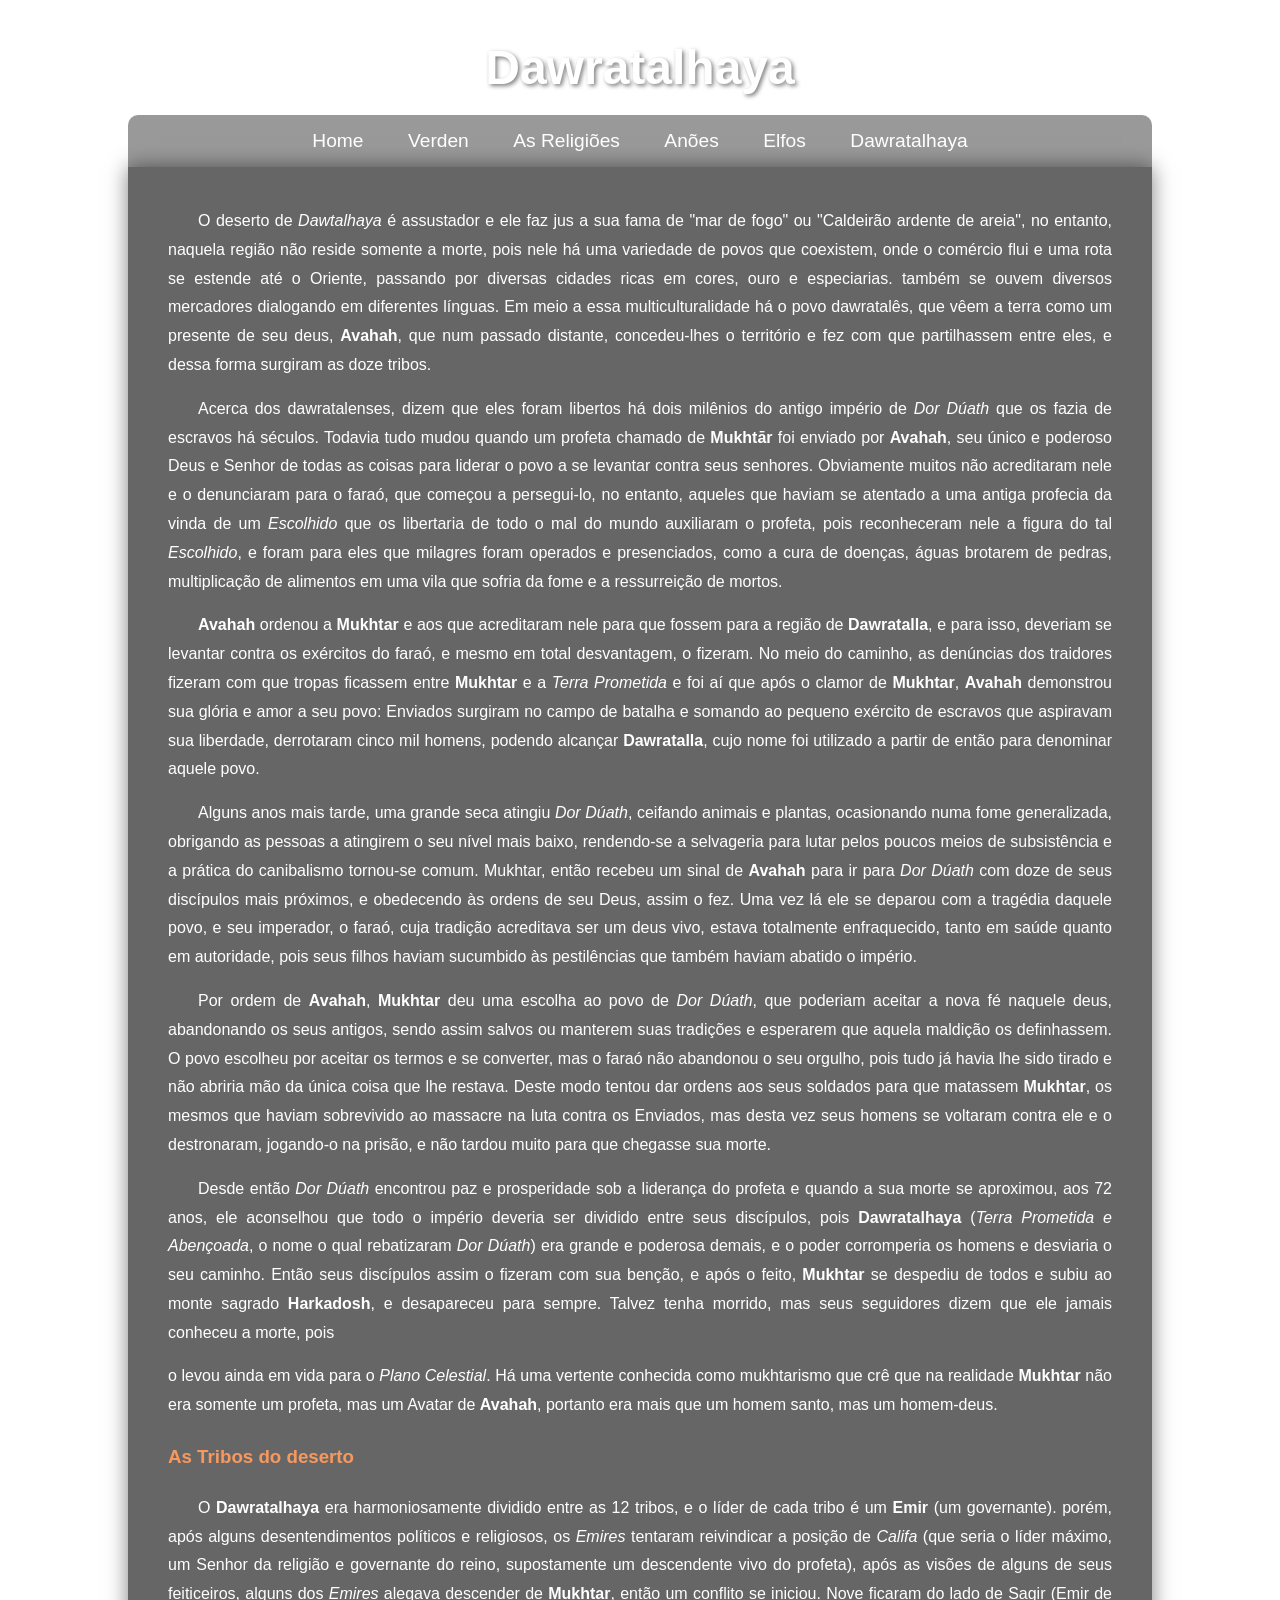
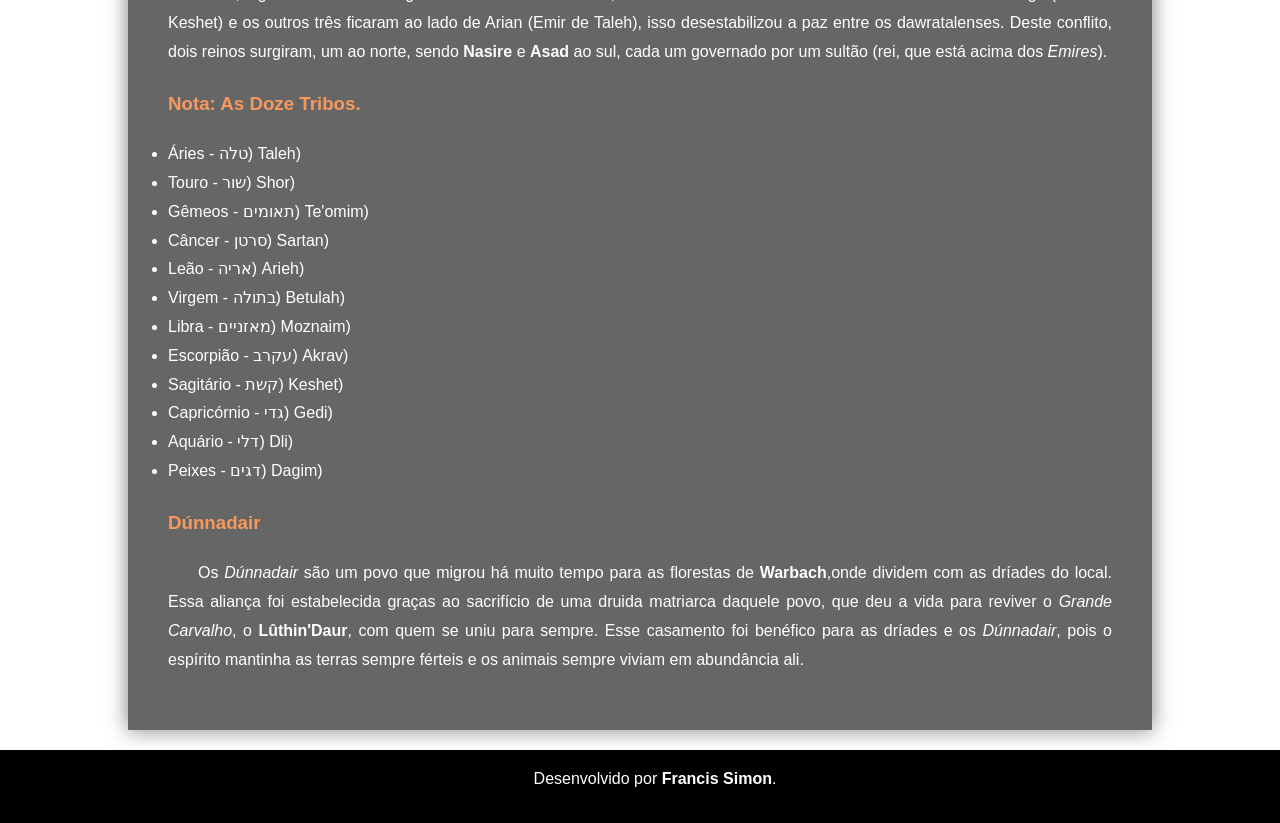
==== commit 630ebbc3: "Ajuste em todo CSS" ====
--- a/dawratalhaya.html
+++ b/dawratalhaya.html
@@ -140,7 +140,7 @@
 function mudouTamanho() {
     let menu = document.getElementById('itens');
     
-    if (window.innerWidth >= 400) {
+    if (window.innerWidth >= 600) {
         menu.style.display = 'block';
     } else {
         menu.style.display = 'none';
--- a/estilos/style.css
+++ b/estilos/style.css
@@ -1,16 +1,14 @@
 @charset "UTF-8";
 
-/* CORES: Laranja: #F7985D // Azul: #466DA3 // Verde: #73D350 */
-/* CSS GERAL */
+/* 1. CONFIGURAÇÕES GERAIS */
 * {
     margin: 0px;
     padding: 0px;
-    font-size: 1.1em;
+    box-sizing: border-box; /* Impede que o padding "empurre" elementos para fora da tela */
     font-family: Arial, Helvetica, sans-serif;
-    text-align: justify;
-}
-
-/* Ajuste para o GIF de Fundo */
+}
+
+/* Fundo com GIF - Camada fixa atrás de tudo */
 #bg-gif {
     position: fixed;
     top: 0;
@@ -18,280 +16,191 @@
     width: 100%;
     height: 100%;
     z-index: -1;
-    /* Certifique-se de que o nome do arquivo está correto */
     background: url('../imagens/ygdrasil.gif') no-repeat center center fixed;
     background-size: cover;
-    filter: brightness(50%); /* Escurece o GIF para o texto branco se destacar */
-}
-
-
+    filter: brightness(50%);
+}
+
+/* Regra de Ouro para Imagens: Elas nunca ficam maiores que a tela */
+img {
+    max-width: 100%;
+    height: auto;
+    display: block;
+    margin: 10px auto;
+}
 
 body {
     width: 100%;
-    margin: auto;
-}
-
+    min-height: 100vh;
+}
+
+/* 2. CABEÇALHO E NAVEGAÇÃO (MODO PC > 600px) */
 header {
-    color: rgb(165, 163, 163);
+    color: white;
     width: 80%;
-    margin: 20px auto 0px auto; /* Alinhado com o main */
-    border-radius: 10px 10px 0 0; /* Arredonda só em cima */
-    padding: 15px 0;
-}
-
-main #burguer {
+    margin: 20px auto 0px auto;
+    text-align: center;
+}
+
+h1 {
+    font-size: 3em;
+    padding: 20px;
+    text-shadow: 2px 2px 4px rgba(0,0,0,0.5);
+}
+
+/* Esconde o burguer no PC */
+#burguer {
+    display: none; 
+}
+
+/* Menu de Itens - Visível no PC */
+#itens {
+    display: block; 
+    background-color: rgba(0, 0, 0, 0.4);
+    border-radius: 10px 10px 0 0;
+}
+
+header > nav > a {
+    display: inline-block;
+    color: white;
+    padding: 15px 20px;
+    font-size: 1.2em;
+    text-decoration: none;
+    transition: 0.3s;
+}
+
+header > nav > a:hover {
+    background-color: #466DA3; /* Azul da sua paleta */
+    color: white;
+}
+
+/* 3. CONTEÚDO PRINCIPAL (MODO PC) */
+main {
+    width: 80%;
+    margin: 0px auto 20px auto;
+    color: white;
+    background-color: rgba(0, 0, 0, 0.6);
+    padding: 40px;
+    line-height: 1.8;
+    text-align: justify;
+    box-shadow: 0px 0px 20px rgba(0, 0, 0, 0.5);
+}
+
+h2, h3, h4 {
+    margin: 20px 0;
+    text-align: left;
+    color: #F7985D; /* Laranja para destacar títulos */
+}
+
+p {
+    margin-bottom: 15px;
+    text-indent: 30px;
+}
+
+ul.lista {
+    list-style-position: inside;
+    margin-bottom: 20px;
+}
+
+/* 4. SEÇÃO DO CALENDÁRIO (PÁGINA VERDEN) */
+#calendario {
+    display: flex;
+    flex-wrap: wrap;
+    justify-content: space-around;
+    align-items: center;
+    border: 1px solid rgba(255, 255, 255, 0.3);
+    padding: 20px;
+    background-color: rgba(0, 0, 0, 0.3);
+    border-radius: 8px;
+    margin-top: 30px;
+}
+
+#calendario ul {
+    flex: 1;
+    min-width: 280px;
+    list-style: none;
+}
+
+#lua {
+    width: 350px; /* Aumentei de 200px para 350px no PC */
+    max-width: 100%; /* Garante que ela nunca ultrapasse a largura do main */
+    border-radius: 50%;
+    box-shadow: 0px 0px 25px rgba(255, 255, 255, 0.4); /* Brilho mais intenso */
+    transition: transform 0.3s ease; /* Efeito suave se quiser interagir depois */
+}
+
+/* 5. MEDIA QUERY: TELAS ATÉ 600px (CELULAR) */
+@media screen and (max-width: 600px) {
+    
+    header, main {
+        width: 95%; /* Ocupa quase a tela toda no mobile */
+    }
+
+    h1 {
+        font-size: 1.8em;
+    }
+
+    /* EXIBE O HAMBURGUER */
+    #burguer {
+        display: block;
         color: white;
-        text-align: center;
-        display: block;
-        cursor: pointer;
+        font-size: 40px;
         padding: 10px;
         cursor: pointer;
-    }
-
-    i#burguer:hover {
-        background-color: rgb(38, 108, 212);
-        color: black;
-        cursor: pointer;
-    }
-
-h1 {
+        text-align: center;
+    }
+
+    /* ESCONDE O MENU POR PADRÃO */
+    #itens {
+        display: none; 
+        background-color: rgba(0, 0, 0, 0.8); /* Fundo mais escuro no mobile */
+        border-radius: 0;
+    }
+
+    header > nav > a {
+        display: block;
+        width: 100%;
+        border-bottom: 1px solid rgba(255,255,255,0.1);
+        padding: 15px;
+        text-align: center;
+    }
+
+    main {
+        padding: 20px;
+        font-size: 1em;
+    }
+
+    p {
+        text-indent: 15px;
+    }
+
+    #bg-gif {
+        filter: brightness(40%) blur(2px);
+    }
+
+    /* Ajuste do Calendário para Celular */
+    @media screen and (max-width: 600px) {
+    #lua {
+        width: 80%; /* No celular, ela ocupará 80% da largura da tela */
+        margin: 20px auto; /* Garante que fique bem centralizada */
+    }
+    
+    #calendario {
+        flex-direction: column; /* Mantém a Lua abaixo do texto no celular */
+    }
+}
+
+    #map {
+        width: 100% !important;
+        margin: 10px 0;
+    }
+}
+
+/* 6. RODAPÉ */
+footer {
+    width: 100%;
+    background-color: black;
+    color: white;
     text-align: center;
-    font-size: 3em;
-}
-
-header>nav>a {
-    display: inline;
-    color: white;
-    border-radius: 5px;
-    font-size: 1.5em;
-    text-decoration: none;
-}
-
-a:hover {
-    background-color: rgb(31, 106, 219);
-    color: black;
-    transition: 0.5s;
-}
-
-h2,h3,h4 {
-    margin: 15px;
-    font-size: 2em;
-    text-indent: 30px;
-    text-align: left;
-}
-
-main {
-    width: 80%;
-    margin: 20px auto; /* Adicionei 20px de margem no topo e rodapé */
-    color: rgb(255, 255, 255); /* Um cinza quase preto para melhor leitura */
-    font-weight: bold;
-    line-height: 1.6; /* Aumenta o espaçamento entre linhas (melhora a leitura) */
-    padding: 30px;    /* Espaço interno para o texto não encostar nas bordas do bloco azul */
-    border-radius: 0px; /* Arredonda os cantos para um visual moderno */
-    box-shadow: 0px 0px 20px rgba(0, 0, 0, 0.3); /* Uma sombra leve para destacar o bloco do vídeo */
-}
-
-ul {
-    list-style-position: inside;
-}
-
-footer {
-    background-color: black;
-    color: white;
-}
-
-/* Home */
-#map {
-    margin-top: 10px;
-    width: 100%;
-}
-
-@media screen and (max-width: 400px) {
-    header {
-        width: 100%;
-    }
-
-    h1, h2 {
-        font-size: 2em;
-    }
-
-    header>nav>a {
-        border: 2px solid black;
-        border-radius: none;
-        display: block;
-        font-size: 1.5em;
-        width: 100vw;
-        text-align: center;
-    }
-
-    main i#burguer {
-        background-color: #5e6875;
-        color: white;
-        text-align: center;
-        display: block;
-        cursor: pointer;
-        padding: 10px;
-    }
-
-    i#burguer:hover {
-        background-color: white;
-        color: black;
-    }
-}
-
-/* Verden */
-#lua {
-    width: 30vw;
-}
-
-#section-verden {
-    border: 2px solid black;
-}
-
-#calendario {
-    border: 2px solid black;
-    display: flex;
-    flex-flow: row no wrap;
-    justify-content: space-between;
-}
-
-@media screen and (max-width: 400px) {
-    * {
-        padding: 0px;
-        font-size: 1em;
-    }
-
-    #bg-video {
-        /* Garante que o vídeo preencha a altura total do celular */
-        width: 100vw; 
-        height: 100vh;
-        object-fit: cover;
-        object-position: center; /* Centraliza o conteúdo do vídeo */
-        position: fixed;
-        top: 0;
-        left: 0;
-    }
-    /* Ajuste do conteúdo para não "sufocar" o vídeo */
-
-    main {
-        width: 90%; /* Ocupa quase toda a largura no celular */
-        margin: 10px auto;
-        padding: 15px;
-        background-color: rgba(203, 231, 235, 0.5); /* Mantém a transparência */
-        font-size: 0.9em; /* Diminui um pouco a fonte para caber melhor */
-    }
-
-    header {
-        width: 90%;
-        margin: auto;
-    }
-
-    main {
-        margin: auto;
-        line-height: 30px;
-        padding: 0px;
-        text-indent: 20px;
-    }
-
-    h2 {
-        margin: 0px;
-        text-indent: 10px;
-        font-size: 1em;
-    }
-
-    #calendario>ul {
-        font-size: 0.8em;
-        text-indent: 5px;
-        line-height: 20px;
-        border: 5px;
-    }
-
-    li::marker {
-        content: "•";
-        margin-right: 0px;
-    }
-}
-
-/* r-homens */
-#p-r-homens {
-    margin-bottom: 20px;
-}
-
-@media screen and (max-width: 400px) {
-    #p-r-homens {
-        margin-bottom: 0px;
-    }
-}
-
-/* r-anao */
-#conteiner {
-    display: flex;
-    width: 40vw;
-    flex-flow: wrap;
-    justify-content: flex-start;
-    margin-top: 10px;
-}
-
-#p-r-anao {
-    padding: 10px;
-}
-
-@media screen and (max-width: 400px) {
-    #p-r-anao {
-        padding: 0px;
-    }
-
-    #cabrabel>img {
-        width: 75vw;
-        height: 50vh;
-    }
-
-    #cabra>img {
-        width: 75vw;
-        height: 50vh;
-    }
-
-    #dubhain>img {
-        width: 80vw;
-        height: 50vh;
-    }
-
-    #conteiner {
-        width: 90vw;
-    }
-}
-
-/* r-elfos */
-#p-r-elfos {
-    margin-bottom: 10px;
-}
-
-@media screen and (max-width: 400px) {
-    #p-r-elfos {
-        margin-bottom: 0px;
-    }
-}
-
-/* dawratalhaya */
-#tribos {
-    list-style-position: inside;
-}
-
-/* Media Query exclusivo para o Calendário e a Imagem da Lua */
-@media screen and (max-width: 800px) {
-    #calendario {
-        display: flex;
-        flex-direction: column; /* Joga a imagem para baixo */
-        align-items: center;    /* Centraliza os itens */
-    }
-
-    #calendario > ul {
-        width: 100%;            /* O texto ocupa a largura toda */
-        padding-bottom: 20px;   /* Espaço antes da imagem */
-    }
-
-    #lua {
-        width: 100% !important; /* Força a imagem a ocupar a largura total */
-        height: auto !important; /* Garante que a proporção seja mantida (sem espremer) */
-    }
+    padding: 20px;
 }
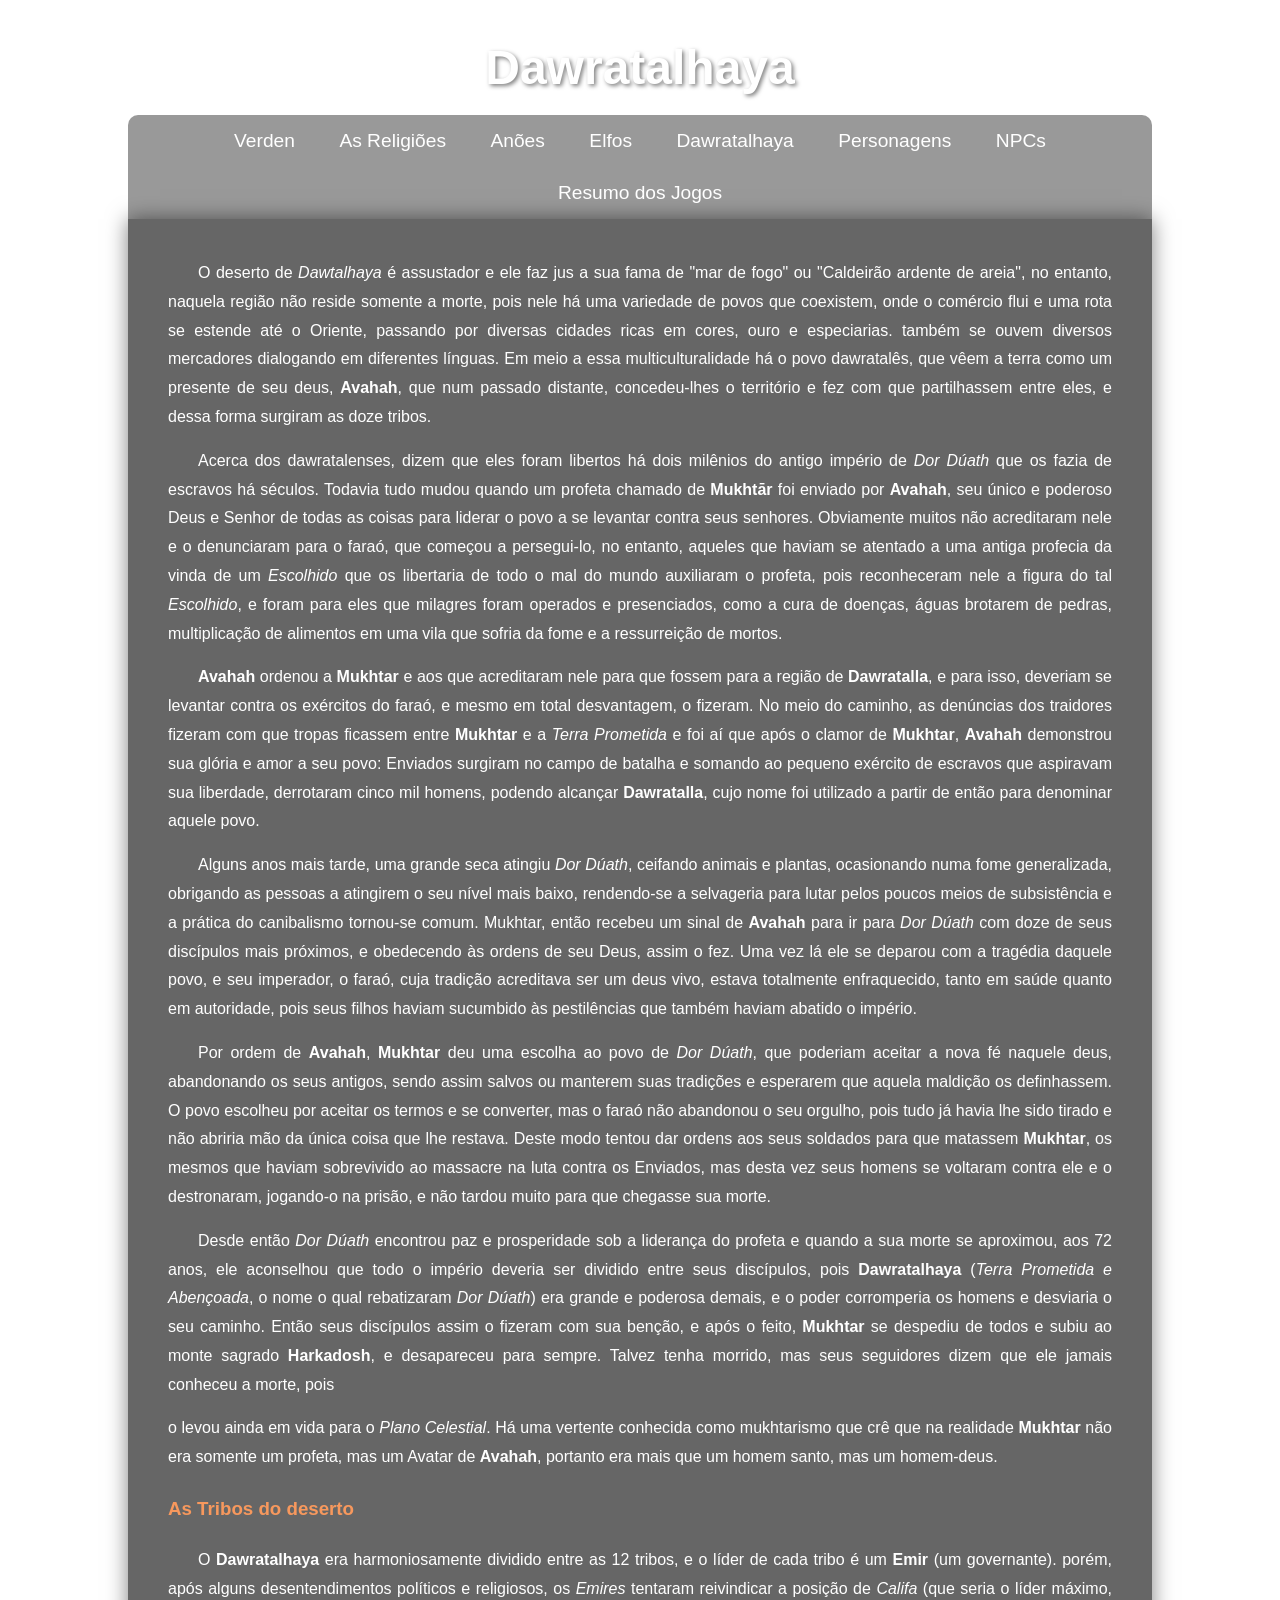
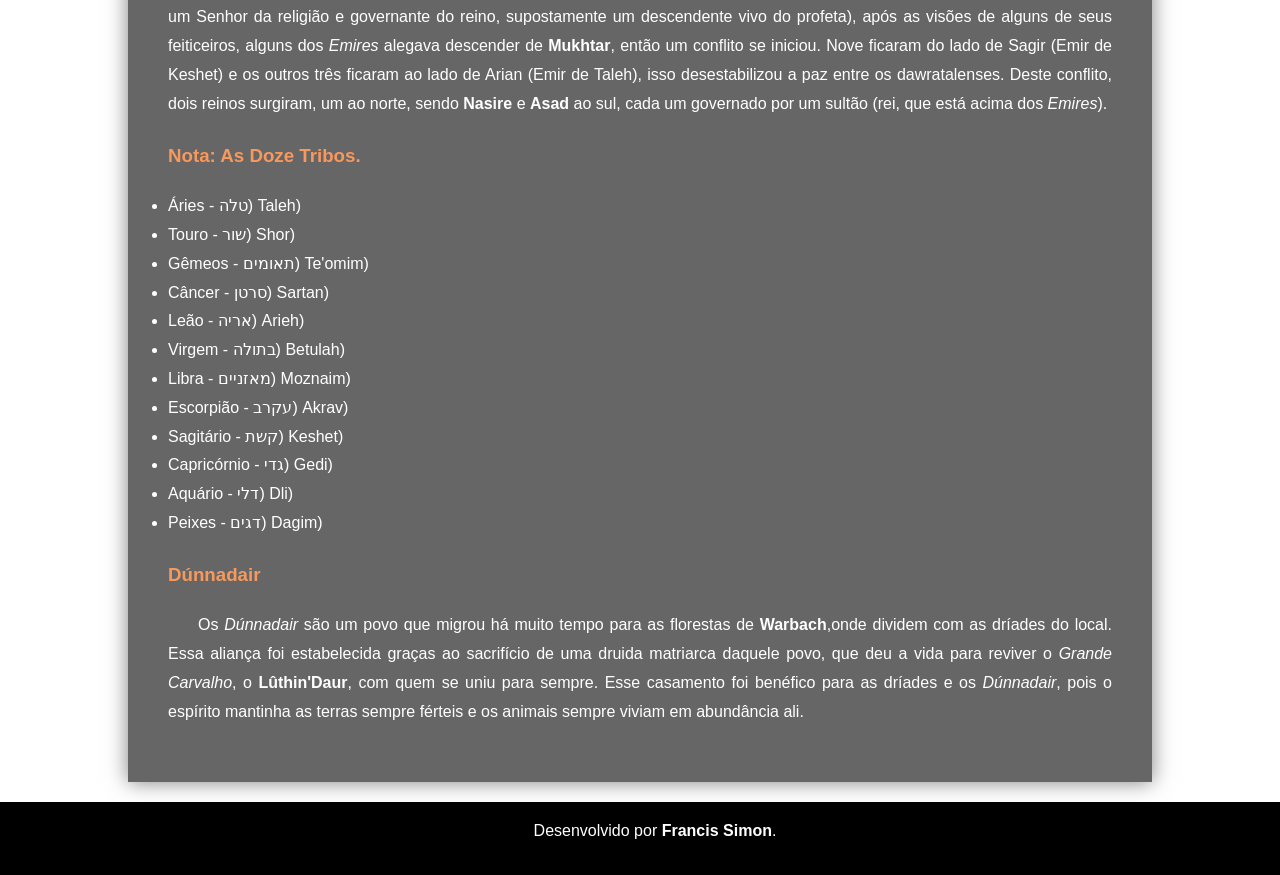
==== commit 5514bae8: "novas páginas" ====
--- a/dawratalhaya.html
+++ b/dawratalhaya.html
@@ -20,12 +20,14 @@
     <i id="burguer" class="material-symbols-outlined" onclick="clickMenu()">menu</i>
 
     <nav id="itens">
-      <a href="home.html">Home</a>
       <a href="verden.html">Verden</a>
       <a href="r-homens.html">As Religiões</a>
       <a href="r-anao.html">Anões</a>
       <a href="r-elfos.html">Elfos</a>
       <a href="dawratalhaya.html">Dawratalhaya</a>
+      <a href="personagens.html">Personagens</a>
+      <a href="npc.html">NPCs</a>
+      <a href="resumo.html">Resumo dos Jogos</a>
     </nav>
   </header>
   <main>
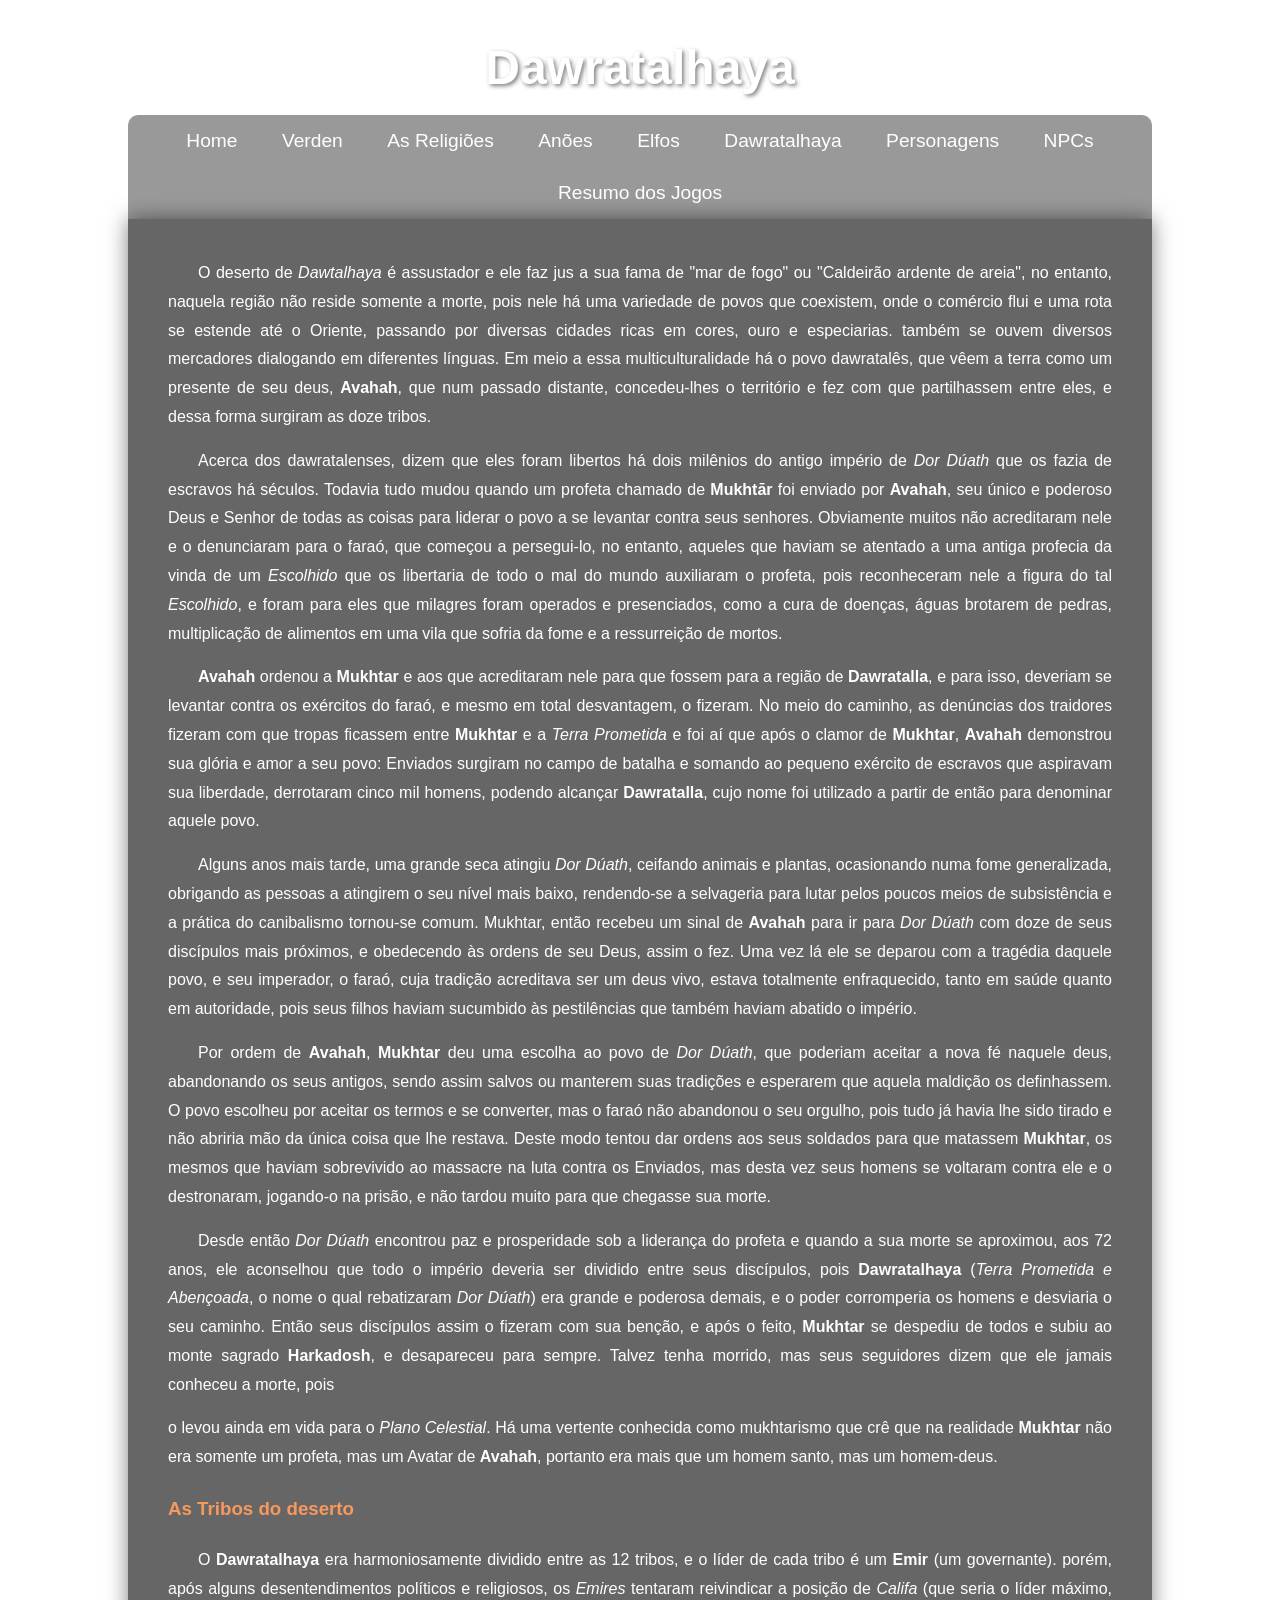
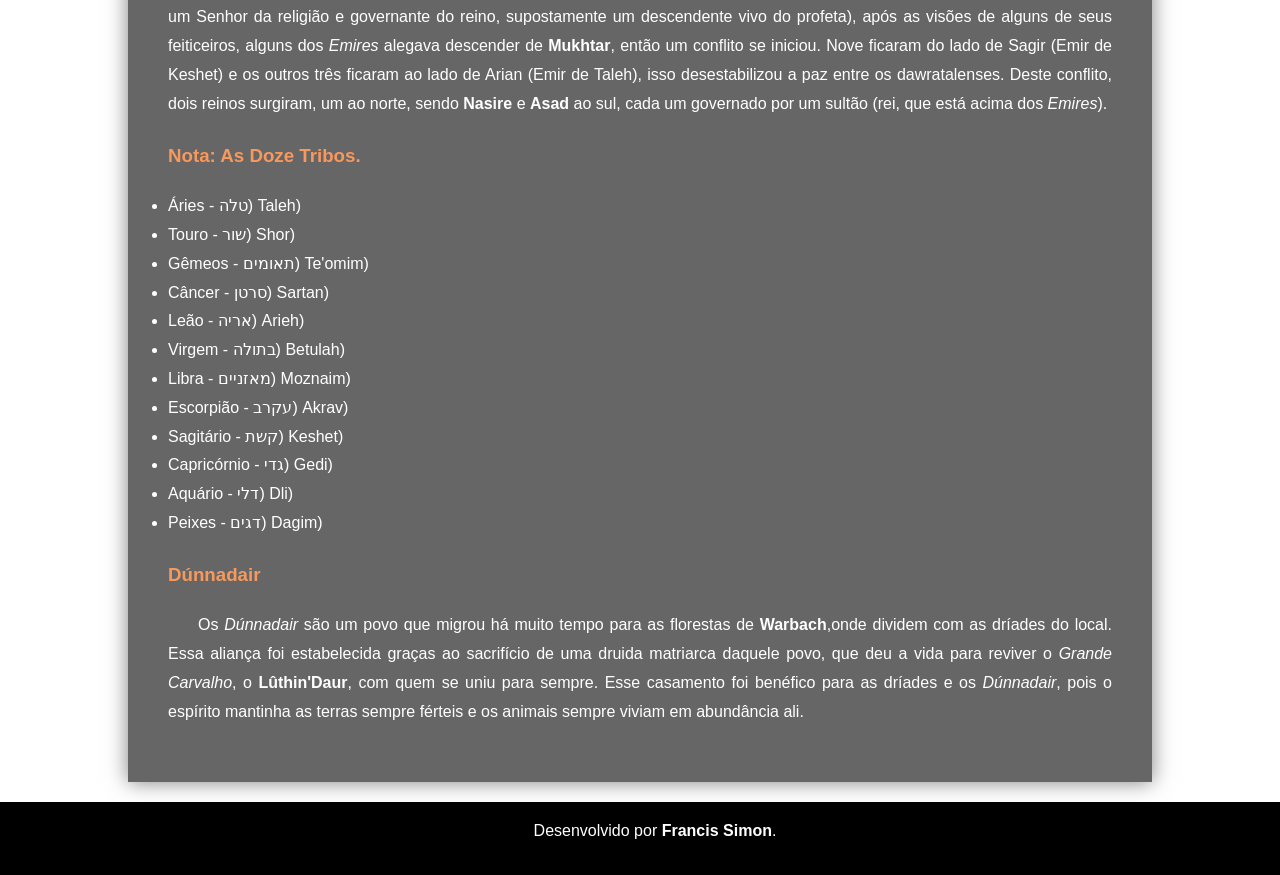
==== commit f5e1c64c: "in memorian" ====
--- a/dawratalhaya.html
+++ b/dawratalhaya.html
@@ -20,6 +20,7 @@
     <i id="burguer" class="material-symbols-outlined" onclick="clickMenu()">menu</i>
 
     <nav id="itens">
+      <a href="home.html">Home</a>
       <a href="verden.html">Verden</a>
       <a href="r-homens.html">As Religiões</a>
       <a href="r-anao.html">Anões</a>
--- a/estilos/style.css
+++ b/estilos/style.css
@@ -4,11 +4,14 @@
 * {
     margin: 0px;
     padding: 0px;
-    box-sizing: border-box; /* Impede que o padding "empurre" elementos para fora da tela */
+    box-sizing: border-box;
     font-family: Arial, Helvetica, sans-serif;
 }
 
-/* Fundo com GIF - Camada fixa atrás de tudo */
+html {
+    scroll-behavior: smooth;
+}
+
 #bg-gif {
     position: fixed;
     top: 0;
@@ -21,20 +24,12 @@
     filter: brightness(50%);
 }
 
-/* Regra de Ouro para Imagens: Elas nunca ficam maiores que a tela */
-img {
-    max-width: 100%;
-    height: auto;
-    display: block;
-    margin: 10px auto;
-}
-
 body {
     width: 100%;
     min-height: 100vh;
 }
 
-/* 2. CABEÇALHO E NAVEGAÇÃO (MODO PC > 600px) */
+/* 2. CABEÇALHO E NAVEGAÇÃO PRINCIPAL */
 header {
     color: white;
     width: 80%;
@@ -45,22 +40,20 @@
 h1 {
     font-size: 3em;
     padding: 20px;
-    text-shadow: 2px 2px 4px rgba(0,0,0,0.5);
-}
-
-/* Esconde o burguer no PC */
+    text-shadow: 2px 2px 4px rgba(0, 0, 0, 0.5);
+}
+
 #burguer {
-    display: none; 
-}
-
-/* Menu de Itens - Visível no PC */
+    display: none;
+}
+
 #itens {
-    display: block; 
+    display: block;
     background-color: rgba(0, 0, 0, 0.4);
     border-radius: 10px 10px 0 0;
 }
 
-header > nav > a {
+header>nav>a {
     display: inline-block;
     color: white;
     padding: 15px 20px;
@@ -69,12 +62,12 @@
     transition: 0.3s;
 }
 
-header > nav > a:hover {
-    background-color: #466DA3; /* Azul da sua paleta */
-    color: white;
-}
-
-/* 3. CONTEÚDO PRINCIPAL (MODO PC) */
+header>nav>a:hover {
+    background-color: #466DA3;
+    color: white;
+}
+
+/* 3. CONTEÚDO PRINCIPAL (MAIN) */
 main {
     width: 80%;
     margin: 0px auto 20px auto;
@@ -89,7 +82,7 @@
 h2, h3, h4 {
     margin: 20px 0;
     text-align: left;
-    color: #F7985D; /* Laranja para destacar títulos */
+    color: #F7985D;
 }
 
 p {
@@ -97,12 +90,138 @@
     text-indent: 30px;
 }
 
-ul.lista {
-    list-style-position: inside;
-    margin-bottom: 20px;
-}
-
-/* 4. SEÇÃO DO CALENDÁRIO (PÁGINA VERDEN) */
+/* --- MENU DE PERSONAGENS (ÂNCORAS) --- */
+.menu-personagens {
+    background-color: rgba(0, 0, 0, 0.3);
+    padding: 20px;
+    border-radius: 10px;
+    margin-bottom: 40px;
+    text-align: center;
+    border: 1px solid rgba(247, 152, 93, 0.2);
+}
+
+.menu-personagens p {
+    text-indent: 0;
+    font-weight: bold;
+    color: #F7985D;
+    margin-bottom: 10px;
+}
+
+.menu-personagens a {
+    display: inline-block;
+    color: white;
+    text-decoration: none;
+    background-color: rgba(70, 109, 163, 0.4);
+    padding: 8px 15px;
+    margin: 5px;
+    border-radius: 5px;
+    font-size: 0.9em;
+    transition: 0.3s;
+}
+
+.menu-personagens a:hover {
+    background-color: #466DA3;
+    transform: translateY(-3px);
+}
+
+.divisor {
+    border: 0;
+    height: 1px;
+    background-image: linear-gradient(to right, transparent, rgba(247, 152, 93, 0.5), transparent);
+    margin: 50px 0;
+}
+
+/* 4. LAYOUT FLEXÍVEL E FOTOS */
+.container-flex {
+    display: flex;
+    flex-direction: row; 
+    align-items: flex-start;
+    gap: 40px;
+    padding: 10px 0;
+    scroll-margin-top: 30px; 
+}
+
+.perfil-lateral {
+    width: 350px;
+    flex-shrink: 0;
+    background-color: rgba(0, 0, 0, 0.3);
+    padding: 15px;
+    border-radius: 10px;
+    border: 1px solid rgba(247, 152, 93, 0.3);
+}
+
+/* Wrapper para textos sobre a foto */
+.wrapper-foto {
+    position: relative;
+    width: 100%;
+    margin-bottom: 15px;
+    border-radius: 5px;
+    overflow: hidden;
+}
+
+.foto-personagem {
+    width: 100%;
+    height: auto;
+    display: block;
+    border-radius: 5px;
+    box-shadow: 3px 3px 10px rgba(0,0,0,0.5);
+}
+
+.morto {
+    filter: grayscale(100%);
+}
+
+/* TEXTO CENTRALIZADO (IN MEMORIAM) */
+.texto-centro-foto {
+    position: absolute;
+    top: 90%;
+    left: 50%;
+    transform: translate(-50%, -50%);
+    background-color: rgba(0, 0, 0, 0.6);
+    padding: 20px 30px;
+    text-align: center;
+    border-radius: 5px;
+    border: 1px solid rgba(53, 46, 46, 0.4);
+    text-indent: 0 !important;
+    width: auto;
+    white-space: nowrap;
+    z-index: 10;
+}
+
+.texto-centro-foto h3 {
+    margin: 0 !important;
+    padding: 0;
+    font-size: 1.6em;
+    color: #ff4d4d;
+    text-transform: uppercase;
+    letter-spacing: 3px;
+    text-shadow: 2px 2px 4px rgba(0,0,0,0.8);
+    font-weight: bold;
+}
+
+.info-personagem {
+    list-style: none;
+    padding: 0;
+    margin: 0;
+    font-size: 0.95em;
+    text-align: left;
+}
+
+.info-personagem li {
+    padding: 6px 0;
+    border-bottom: 1px solid rgba(255, 255, 255, 0.1);
+    text-indent: 0px; 
+}
+
+.info-personagem li strong {
+    color: #F7985D;
+}
+
+.conteudo-texto {
+    flex: 1;
+}
+
+/* 5. SEÇÃO DO CALENDÁRIO */
 #calendario {
     display: flex;
     flex-wrap: wrap;
@@ -122,25 +241,50 @@
 }
 
 #lua {
-    width: 350px; /* Aumentei de 200px para 350px no PC */
-    max-width: 100%; /* Garante que ela nunca ultrapasse a largura do main */
+    width: 350px;
+    max-width: 100%;
     border-radius: 50%;
-    box-shadow: 0px 0px 25px rgba(255, 255, 255, 0.4); /* Brilho mais intenso */
-    transition: transform 0.3s ease; /* Efeito suave se quiser interagir depois */
-}
-
-/* 5. MEDIA QUERY: TELAS ATÉ 600px (CELULAR) */
-@media screen and (max-width: 600px) {
-    
+    box-shadow: 0px 0px 25px rgba(255, 255, 255, 0.4);
+}
+
+/* 6. RESPONSIVIDADE (MEDIA QUERIES) */
+
+/* Ajuste para TABLETS / LAPTOPS PEQUENOS (900px) */
+@media (max-width: 900px) {
+    .container-flex {
+        flex-direction: column; 
+        align-items: center;
+    }
+
+    .perfil-lateral {
+        width: 100%;
+        max-width: 450px; 
+        margin-bottom: 30px;
+    }
+
     header, main {
-        width: 95%; /* Ocupa quase a tela toda no mobile */
+        width: 90%;
+    }
+
+    .texto-centro-foto h3 {
+        font-size: 1.3em;
+        letter-spacing: 2px;
+    }
+    .texto-centro-foto {
+        padding: 15px 25px;
+    }
+}
+
+/* Ajuste para CELULARES (800px e abaixo) */
+@media screen and (max-width: 800px) {
+    header, main {
+        width: 95%;
     }
 
     h1 {
         font-size: 1.8em;
     }
 
-    /* EXIBE O HAMBURGUER */
     #burguer {
         display: block;
         color: white;
@@ -150,53 +294,34 @@
         text-align: center;
     }
 
-    /* ESCONDE O MENU POR PADRÃO */
     #itens {
         display: none; 
-        background-color: rgba(0, 0, 0, 0.8); /* Fundo mais escuro no mobile */
+        background-color: rgba(0, 0, 0, 0.9);
         border-radius: 0;
     }
 
-    header > nav > a {
+    header>nav>a {
         display: block;
         width: 100%;
-        border-bottom: 1px solid rgba(255,255,255,0.1);
-        padding: 15px;
+        border-bottom: 1px solid rgba(255, 255, 255, 0.1);
         text-align: center;
-    }
-
-    main {
-        padding: 20px;
-        font-size: 1em;
     }
 
     p {
         text-indent: 15px;
     }
 
-    #bg-gif {
-        filter: brightness(40%) blur(2px);
-    }
-
-    /* Ajuste do Calendário para Celular */
-    @media screen and (max-width: 600px) {
+    #calendario {
+        flex-direction: column;
+    }
+
     #lua {
-        width: 80%; /* No celular, ela ocupará 80% da largura da tela */
-        margin: 20px auto; /* Garante que fique bem centralizada */
-    }
-    
-    #calendario {
-        flex-direction: column; /* Mantém a Lua abaixo do texto no celular */
-    }
-}
-
-    #map {
-        width: 100% !important;
-        margin: 10px 0;
-    }
-}
-
-/* 6. RODAPÉ */
+        width: 80%;
+        margin: 20px auto;
+    }
+}
+
+/* 7. RODAPÉ */
 footer {
     width: 100%;
     background-color: black;
